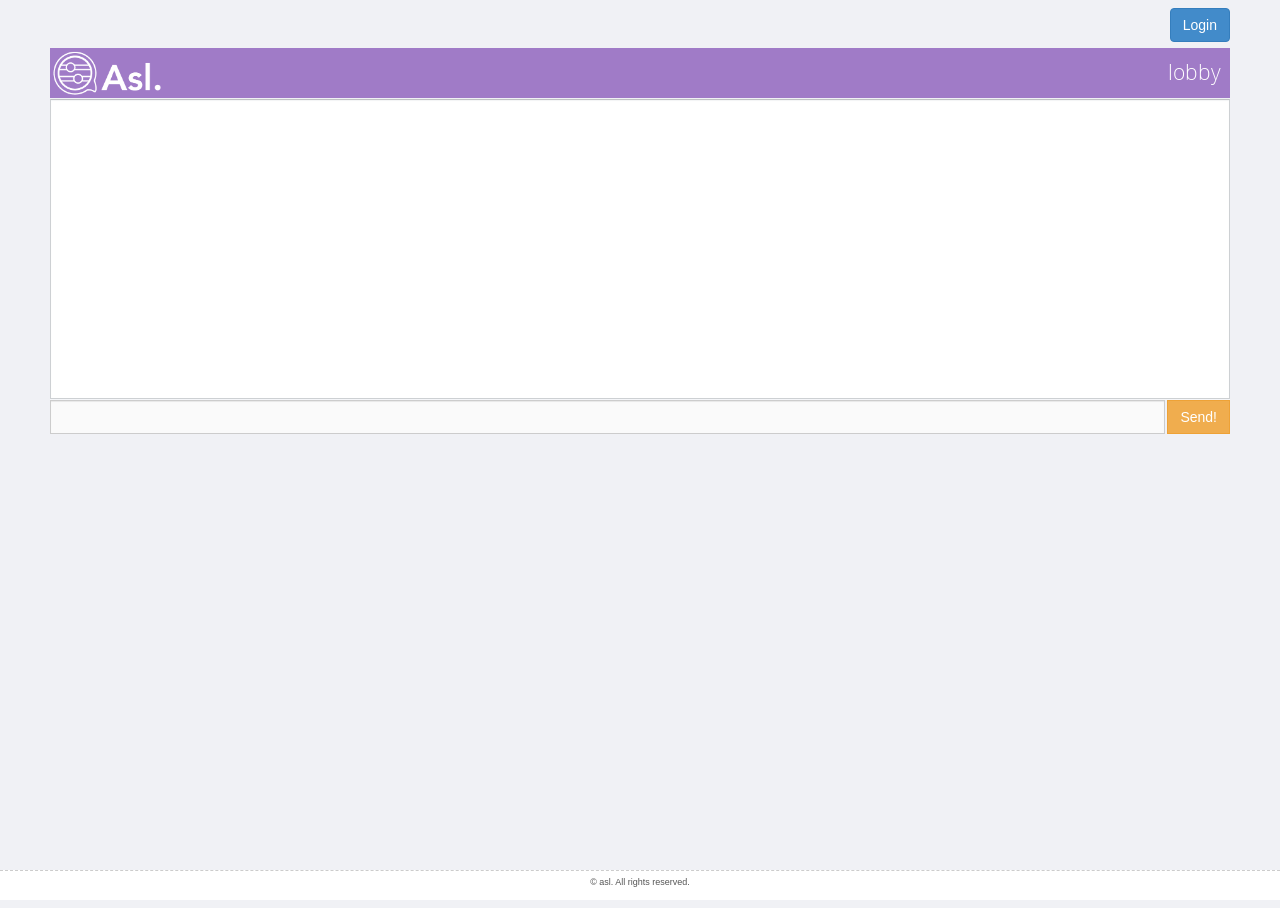
==== a/index.html @ 13a3da39 "work" ====
<!doctype html>
<html lang="en" ng-app="myApp">
<head>
    <meta charset="utf-8">
    <title>asl</title>
    <meta name="viewport" content="width=device-width, initial-scale=1.0">

    <link rel="stylesheet" href="css/bootstrap.min.css"/>
    <link rel="stylesheet" href="css/angular-ui.css" />
    <link rel="stylesheet" href="css/page.css"/>
    <link rel="stylesheet" href="css/app.css"/>
    <link rel='stylesheet' href='css/auth-buttons.css'/>
    <link rel="stylesheet" href="css/zocial.css"/>
    <link rel="stylesheet" href="css/fonts.css"/>
    <link rel="stylesheet" href="css/buttons.css"/>
    <link rel="stylesheet" href="css/morebuttons.css"/>
    <link rel="stylesheet" href="css/ng-grid.min.css"/>
    <link rel="stylesheet" href="css/angular-slider.min.css"/>
    <link rel="stylesheet" href="css/rdio-utils.css"/>

</script><!-- end Mixpanel -->
</head>

<body style='background:#f0f1f5'>

<div id="" ng-view style='margin-top:8px'></div>

</div>

  <div class="main_wrapper" style='border-top:1px dashed #ccc; position:fixed; background:#fff; bottom:-10px; width:100%; height:30px'>
    <div class="header_content" style='width:100%; text-align:center'>
    <p style='margin-top:-5px; font-size:9px; color:#555'>&copy asl. All rights reserved.</p>
    </div>
  </div>


    <!-- Le javascript
    ================================================== -->
    <!-- Placed at the end of the document so the pages load faster -->

    <script src="js/jquery-1.7.min.js"></script>
    <script type="text/javascript" src="js/rdio-utils.js"></script>
    <script src="//www.rdio.com/api/api.js?helper=localhost:8082/a/helper.html&client_id=zkprP_kr6oIP6HLnpxbYKA"></script>
    <script src="js/angular.min.js"></script>
    <script src="js/angular-slider.min.js"></script>
    <script type="text/javascript" src="/_ah/channel/jsapi"></script>

    <script src="js/jquery-ui-1.10.3.custom.min.js"></script>
    <script src="js/ui-bootstrap-0.3.0.min.js"></script>
    <script src="js/ui-bootstrap-tpls-0.3.0.min.js"></script>
    <script src="js/ui-utils.js"></script>
    <script src="js/ng-grid-2.0.6.min.js"></script>
    <script src='js/keypress.js'></script>

    <script src="js/bootstrap-scrollspy.js"></script>
    <script src="js/geo-min.js"></script>
    <script src="js/app.js"></script>
    <script src="js/services.js"></script>
    <script src="js/controllers.js"></script>
    <script src="js/filters.js"></script>
    <script src="js/directives.js"></script>


<script>
  (function(i,s,o,g,r,a,m){i['GoogleAnalyticsObject']=r;i[r]=i[r]||function(){
  (i[r].q=i[r].q||[]).push(arguments)},i[r].l=1*new Date();a=s.createElement(o),
  m=s.getElementsByTagName(o)[0];a.async=1;a.src=g;m.parentNode.insertBefore(a,m)
  })(window,document,'script','//www.google-analytics.com/analytics.js','ga');

  ga('create', 'UA-42464321-1', 'nearwoo.com');

</script>




</body>
</html>
---- a/css/angular-ui.css ----
/**
 * import components to builds angular-ui.css
 */

/* ui-reset */

.ui-resetwrap {
  position: relative;
  display: inline-block;
}

.ui-reset {
  position: absolute;
  top: 0;
  right: 0;
  z-index: 2;
  display: none;
  height: 100%;
  cursor: pointer;
}

.ui-resetwrap:hover .ui-reset {
  display: block;
}

/* ui-currency */

.ui-currency-pos {
  color: green;
}

.ui-currency-neg {
  color: red;
}

.ui-currency-zero {
  color: blue;
}

/* highlight */

.ui-match {
  background: yellow;
}
---- a/css/page.css ----
/*body, html {
  height: 100%;
  background: #222; 
}*/

@font-face{
font-family:"LtFont";
src:url("http://nearwoo.appspot.com/c/Fonts/OpenSans-Light.ttf") format("truetype");}

.light-font {
  font-family: 'LtFont';
  font-weight: normal;
}

@font-face{
font-family:"OpenBold";
src:url("http://nearwoo.appspot.com/c/Fonts/OpenSans-Bold.ttf") format("truetype");}

.open-bold {
  font-family: 'OpenBold';
}

@font-face{
font-family:"OpenSans";
src:url("http://nearwoo.appspot.com/c/Fonts/OpenSans-Regular.ttf") format("truetype");}



.blue_font{
  color: blue;
}


.open {
  font-family: 'OpenSans';
  font-weight: normal;
}

.start {

  opacity:0;
  height:100%;
  width:100%;
}


.gray_bg{background:gray;}


.mobile_container{
    width:320px;
    min-height:100%;
    margin:auto;
    /*padding-bottom: 60px;*/
    background:white;

}

.mobile_header{
  width:100%;
  height:50px;
  background:white;
  border-bottom: 1px solid #222;
  overflow: hidden;
}

.logo_header{
  width:51px;
  height:50px;
  background: yellow;
  float:left;
}


.name_header{
  height:35px;
  background:white;
  float:left;
  padding: 15px 0 0 10px;
  font-family:"OpenBold";
}

.business_info{
  width:100%;
  height:150px;
  background:orange;
  overflow: hidden;
}

.img_cover {
  background-color: rgba(0, 0, 0, 0.22);
  background: rgba(0, 0, 0, 0.22);
  position:absolute;
}

.banner-text{
  width:310px;
  position:absolute;
  padding:6px 0 10px 10px;
  color:white;
  font-family:"OpenSans";
  font-size: 12px;
  text-shadow: 1px 1px #000;
}

.business_hours{
  width:310px;
  position:absolute;
  top: 50px;
  padding:96px 0 10px 10px;
  color:white;
  font-family:"OpenSans";
  font-size: 12px;
  text-shadow: 1px 1px #000;
}

.business_hours p{
  line-height: 5px;
}

.business_deal{
  width:100%;
  height:40px;
  padding-top:20px;
  text-align: center;
  color: white;
  font-family: 'LtFont';
  background: #666;
  -webkit-box-shadow: inset 0px 11px 80px 11px rgba(0, 0, 0, 1);
  box-shadow: inset 0px 11px 80px 11px rgba(0, 0, 0, 1);
}

.line2{
  padding:10px;
  text-align: center;
  color: white;
  font-family: 'LtFont';
  font-size:13px;
  color: #666;
  background: #efefef;
}

.business_deal img{
  margin-top:-3px;
  margin-right: 4px;
}


.business_action{
  width:300px;
  margin: auto;
  background: white;
  text-align: center;
  padding-bottom: 10px;
}

.business_action img{
  width:300px;
  height:40px;
  margin-top:10px;
}

.top-review {
  border-top-right-radius:10px;
  border-top-left-radius:10px;
}

.bottom-review {
  border-bottom-right-radius:10px;
  border-bottom-left-radius:10px;}

.business_review_one {
  margin-top:-1px;
  border: 1px solid #999;
  padding:5px;
  font-size:12px;
  text-align: left;

}

.business_review_two{
  width:300px;

  border-bottom:1px solid #999;
  border-left:1px solid #999;
  border-right:1px solid #999;
  border-bottom-right-radius:10px;
  border-bottom-left-radius:10px;
  text-align:left;
  background: #e4e4e4;
}

.review_div{
  float:left;
  width:250px;
  padding:12px 0 3px 0;
  margin-left:10px;
  background: #e4e4e4;
  line-height:19px;
  overflow: hidden;
  text-overflow:ellipsis;
}

.review_div img{
  width:54px;
  height:10px;
  margin-top:-2px;
  margin-right: 5px;
}

.review_div p{
  font-size: 9px;
  line-height: 13px;
}

.review_btn{
  float:left;
  width:30px;
  height:50px;
  background: #e4e4e4;

}

.review_btn img{
  margin-top:20px;
  margin-left:10px;
  width:11px;
  height:12px;
}


.callnow_footer{
/*   position:fixed;
   bottom:0;*/
   width:320px;
   height:61px;   /* Height of the footer */
   background:orange;
   text-align: center;
   border-top: 1px solid #000;
}
---- a/css/app.css ----
html,body
{
  height: 100%;
  padding: 0px;
  margin: 0px;
}

.ui-scrollfix {
  position:fixed;
  top:0px;
  left:50%;
  margin-left: 91px !important;
}

.content-header{
  cursor: pointer;
}

.reg-page {
  float: right;
  width:332px;
  min-height:650px;
  padding:35px;
  background:#e1e4ea;
  overflow: hidden;
  text-shadow: none;
}

.reg-page-inner {
  float: right;
  border: 1px solid #ccd0d3;
  background:#ffffff;
  width:331px;
  min-height:648px;
}

.half-width {
  width:360px;
  margin-left:-1px;
  margin-top:0px;
  padding-left:10px;
  padding-right:10px;
}

<style>
#circleG{
width:43.166666666666664px;
}

.circleG{
background-color:#1b90cf;
float:left;
height:9px;
margin-left:5px;
width:9px;
-moz-animation-name:bounce_circleG;
-moz-animation-duration:1.5s;
-moz-animation-iteration-count:infinite;
-moz-animation-direction:linear;
-moz-border-radius:6px;
-webkit-animation-name:bounce_circleG;
-webkit-animation-duration:1.5s;
-webkit-animation-iteration-count:infinite;
-webkit-animation-direction:linear;
-webkit-border-radius:6px;
-ms-animation-name:bounce_circleG;
-ms-animation-duration:1.5s;
-ms-animation-iteration-count:infinite;
-ms-animation-direction:linear;
-ms-border-radius:6px;
-o-animation-name:bounce_circleG;
-o-animation-duration:1.5s;
-o-animation-iteration-count:infinite;
-o-animation-direction:linear;
-o-border-radius:6px;
animation-name:bounce_circleG;
animation-duration:1.5s;
animation-iteration-count:infinite;
animation-direction:linear;
border-radius:6px;
}

#circleG_1{
-moz-animation-delay:0.3s;
-webkit-animation-delay:0.3s;
-ms-animation-delay:0.3s;
-o-animation-delay:0.3s;
animation-delay:0.3s;
}

#circleG_2{
-moz-animation-delay:0.7s;
-webkit-animation-delay:0.7s;
-ms-animation-delay:0.7s;
-o-animation-delay:0.7s;
animation-delay:0.7s;
}

#circleG_3{
-moz-animation-delay:0.9s;
-webkit-animation-delay:0.9s;
-ms-animation-delay:0.9s;
-o-animation-delay:0.9s;
animation-delay:0.9s;
}

@-moz-keyframes bounce_circleG{
  0%{
  }

  50%{
    background-color:#81d7f8
  }
  100%
  {
  }
}

@-webkit-keyframes bounce_circleG{
  0%{
  }

  50%{
  background-color:#81d7f8}

  100%{
  }
}

@-ms-keyframes bounce_circleG{
  0%{
  }

  50%{
  background-color:#81d7f8}

  100%{
  }
}

@-o-keyframes bounce_circleG{
  0%{
  }

  50%{
  background-color:#81d7f8}

  100%{
  }
}

@keyframes bounce_circleG{
  0%{
  }

  50%{
  background-color:#81d7f8}

  100%{
  }
}



.naked-blue-square {
  border:1px solid #ccd0d3; 

  background: #e1f4ff;
}

.blue-square {
  border:1px solid #ccd0d3; 
  text-align: center;
  padding: 12px;
  background: #e1f4ff;
}

.semi-white {
  background: rgba(255, 255, 255, 0.95);
}

.sel-bg {
  background-image:url('../img/selected.png');
  color:#000;
}

.hover-bg:hover {
  background-image:url('../img/selected.png');
  text-shadow: none;  
  color:#000;
}

.big-sel-bg {
  background-image:url('../img/big_sel.png');
  color:#000;
}

.whitey {
    color:#fff;
  text-shadow: 1px 1px 0 black;  
}

.reg-bg {
  background-image:url('../img/unselected.png');
  color:#fff;
  text-shadow: 1px 1px 0 black;	 
}

.noshadow {
  text-shadow: none;  
}

.img-unselected {
    background-color: #ffffff;
    border: 1px solid #cccccc;
    padding: 5px;
}

.img-selected {
    background-color: #50beff;
    border: 1px solid #46a5df;
    padding: 5px;
}

#main_nav{
	float:left;
	width:180px;
	margin-right:18px;
	height:353px;
}

#main_nav .title {
  height: 80px;
  background-color: #0084cc;
  border-bottom: 2px solid #0077b7;
  overflow: auto;
  -webkit-border-top-left-radius: 3px;
  -webkit-border-top-right-radius: 3px;
     -moz-border-top-left-radius: 3px;
     -moz-border-top-right-radius: 3px;
          border-top-left-radius: 3px;
          border-top-right-radius: 3px;
}

#main_nav .icon {
  height: 40px;
  width: 40px;
  background-color: white;
  margin: 17px 2px 0 6px;
  border: 2px solid #0077b7;
  display: inline-block;
  vertical-align: top;
  text-align: center;
  -webkit-border-radius: 30px;
     -moz-border-radius: 30px;
          border-radius: 30px;
}

#main_nav .icon img {
  width: 18px;
  margin-top: 10px;
}

#main_nav .advertise {
  display: inline-block;
  width: 90px;
  margin-top: 20px;
  text-transform: uppercase;
}

#main_nav .advertise .top {
  color: white;
  font-size: 1.1em;
}

#main_nav .advertise .bottom {
  color: hsl(0, 0%, 80%);
  font-size: .8em;
}

#main_nav .menu-item {
  padding: 10px;
  border-bottom: thin solid #d1d5d9;
}

#main_nav .menu-item.active {
  background-color: #e9edf2;
  font-weight:bold;
}

.square-box {
  -webkit-border-radius: 0px;
     -moz-border-radius: 0px;
          border-radius: 0px;
}

.round-box {
  -webkit-border-radius: 5px;
     -moz-border-radius: 5px;
          border-radius: 5px;


}

#main_nav .menu-item a {
  color: #666;
  font-size: .9em;
}

#main_nav .menu-item:last-child {
  height: 10px;
  border-bottom: none;
  -webkit-border-bottom-left-radius: 3px;
  -webkit-border-bottom-right-radius: 3px;
     -moz-border-bottom-left-radius: 3px;
     -moz-border-bottom-right-radius: 3px;
          border-bottom-left-radius: 3px;
          border-bottom-right-radius: 3px;
}

#main_nav .menu-item img {
  float: right;
  width: 20px;
}


.map2 {
	width:220px;
	height:200px;
}

.gridStyle {
    border: 1px solid rgb(212,212,212);
    width: 400px; 
    height: 300px
}

a:hover{
	text-decoration: none;
}

.clear_div{
	clear:both;
}

.center_img{
	text-align: center;
}


#main_map{
	width:790px; 
	height:414px;
}

#main_frame{
	width:990px;
	margin: 0px auto;
	padding-bottom:80px;
}

#main_header{
	width:100%;
}

.header_wrapper{
	width:100%;
	height:70px;
	overflow: hidden;

}

.header_logo{
	width:700px; height:100px; padding:20px 0 0 0; float:left; 

}

.header_login{
	width:270px; height:60px; padding:10px 20px 0 0; float:left;
}

div.menu {
    background:#fff;
}

.half-black {
  background: none repeat scroll 0 0 rgba(0, 0, 0, 0.17) !important;
}

.reg-box {
    -moz-border-bottom-colors: none;
    -moz-border-left-colors: none;
    -moz-border-right-colors: none;
    -moz-border-top-colors: none;
    background: none repeat scroll 0 0 rgba(49, 77, 94, 0.05);
    border-color: #BFC1C4 #CDD0D3 #CDD0D3;
    border-image: none;
    border-radius: 0px 0px 0px 0px;
    border-right: 1px solid #CDD0D3;
    border-style: solid;
    border-width: 1px;
    box-shadow: 0 1px 1px rgba(49, 77, 94, 0.06) inset, 0 1px 0 rgba(255, 255, 255, 0.33);
    text-shadow: 0 1px 0 white;	
}

div.box {
    border-radius: 4px 4px 4px 4px;
    box-shadow: 0 0 2px rgba(0, 0, 0, 0.2), 0 3px 5px rgba(0, 0, 0, 0.15);
    opacity: 1;
    position: relative;
}

.content {
	background:#fff;
}

.bgsel {
	background:#eff2ff;
}

div.home-box {
    -moz-border-bottom-colors: none;
    -moz-border-left-colors: none;
    -moz-border-right-colors: none;
    -moz-border-top-colors: none;
    background: none repeat scroll 0 0 rgba(49, 77, 94, 0.05);
    border-color: #BFC1C4 #CDD0D3 #CDD0D3;
    border-image: none;
    border-radius: 4px 4px 4px 4px;
    border-right: 1px solid #CDD0D3;
    border-style: solid;
    border-width: 1px;
    box-shadow: 0 1px 1px rgba(49, 77, 94, 0.06) inset, 0 1px 0 rgba(255, 255, 255, 0.33);
    text-align: center;
    width: 940px;
    text-shadow: 0 1px 0 white;
}

.cool-text {
	text-shadow: 0 1px 0 white;
}

.header-box {

	color:#fff;
	background-image:url("../img/feature_background.png");
	border-radius: 4px 4px 0px 0px;

}

.header_logo{
	width:700px; height:100px; padding:20px 0 0 0; float:left; 
}

.header_login{
	width:270px; height:60px; padding:10px 20px 0 0; float:left;
}

.sha {
	text-shadow: 0 1px 2px rgba(0, 0, 0, 0.3);
}

#main_content{
	float:left;
	width:790px;
	
}

#main_footer{
	width:100%;
	height:400px;

}


.main_wrapper{
	width:100%;
	height:auto;
	margin:10px 0 10px 0;
	overflow: hidden;
}


.header_content{
	width:520px;
	margin:auto;
	
	padding:10px 0 10px 0;
}

.page_wrapper{
	width:100%;
	height:40px;
}

.arrow-down {
	width: 0; 
	height: 0; 
	border-left: 10px solid transparent;
	border-right: 10px solid transparent;
	border-top: 10px solid #fff;

  -webkit-box-shadow: inset 0 1px 0 rgba(255,255,255,2), 0 1px 5px rgba(0,0,0,1), 0 1px 3px rgba(0,68,204,2);
     -moz-box-shadow: inset 0 1px 0 rgba(255,255,255,2), 0 1px 5px rgba(0,0,0,1), 0 1px 3px rgba(0,68,204,2);
          box-shadow: inset 0 1px 0 rgba(255,255,255,2), 0 1px 5px rgba(0,0,0,1), 0 1px 3px rgba(0,68,204,2);
}


.center-big {
	font-family: "LtFont", tahoma,sans-serif;
	margin-top:33px;
	margin-bottom:32px;
	font-size:23px;
	line-height:33px;
	text-align:center;
}

.small-font {
	font-size:13px;
}

.page_name{
	width:575px; float:left; 
}

.content_name{
	width:100%; float:left;
	text-align: right; 
}

.page_offer{
	width:270px;
	height: 30px;
	margin-top:-8px;
	padding:10px 15px 0 0;
	float:left;
	font-family: "LtFont", tahoma,sans-serif;
}



/*start small content*/

.small_content{
	float:left;
	width:232px;
	margin:0 5px 0 5px;
	padding:10px;
	font-family: "LtFont", tahoma,sans-serif;
}

.small_content h5{
	font-weight: bold;
}

/*end small content*/

/*start med content*/

.med_content{
	float:left;
	width:365px;
	margin:0 5px 0 5px;
	padding:10px;
	font-family: "LtFont", tahoma,sans-serif;
}

.med_content h5{
	font-weight: bold;
}

/*end med content*/


/*start lg content*/

.large_content{
	float:left;
	width:518px;
	margin:0 5px 0 5px;
	font-family: "LtFont", tahoma,sans-serif;
}

.popnew {

  padding:0px;
  position:absolute; 
  z-index:60000; 
  padding:17px;
  padding-top:13px;

}

.popcontent {

  background: #fff;
  padding:17px;
  padding-top:13px;

  -webkit-border-radius: 3px;
     -moz-border-radius: 3px;
          border-radius: 3px;
  -webkit-box-shadow: inset 0 1px 0 rgba(255,255,255,.3), 0 1px 5px rgba(0,0,0,.3), 0 1px 3px rgba(0,68,204,.3);
     -moz-box-shadow: inset 0 1px 0 rgba(255,255,255,.3), 0 1px 5px rgba(0,0,0,.3), 0 1px 3px rgba(0,68,204,.3);
          box-shadow: inset 0 1px 0 rgba(255,255,255,.3), 0 1px 5px rgba(0,0,0,.3), 0 1px 3px rgba(0,68,204,.3);

}



.popstyle {

/*	background-color: #ffffff;*/
	width:160px;
	height:77px;
	position:absolute; 
	z-index:60000; 
	display:none;
	background: #fff;
	padding:17px;
	padding-top:13px;

  -webkit-border-radius: 0px;
     -moz-border-radius: 0px;
          border-radius: 0px;

}

.popover {

/*	background-color: #ffffff;*/
	width:200px;
	height:77px;
	padding:0px;
	position:absolute; 
	z-index:60000; 
	background: #fff;
	padding:17px;
	padding-top:13px;

  -webkit-border-radius: 6px;
     -moz-border-radius: 6px;
          border-radius: 6px;
  -webkit-box-shadow: inset 0 1px 0 rgba(255,255,255,2), 0 1px 5px rgba(0,0,0,1), 0 1px 3px rgba(0,68,204,2);
     -moz-box-shadow: inset 0 1px 0 rgba(255,255,255,2), 0 1px 5px rgba(0,0,0,1), 0 1px 3px rgba(0,68,204,2);
          box-shadow: inset 0 1px 0 rgba(255,255,255,2), 0 1px 5px rgba(0,0,0,1), 0 1px 3px rgba(0,68,204,2);


}


.large_content h5{
	font-weight: bold;
}

/*end lg content*/

/*start xlg content*/

.xlg_content{
	width:100%;
	font-family: "LtFont", tahoma,sans-serif;
}

.xlg_content h5{
	font-weight: bold;
}

/*end lg content*/


.signin_buttons{
	margin-top: 40px;
	list-style: none;
}

.signin_buttons li{
	margin-bottom: 10px;
}

.signin_buttons button{
	width:220px;
}


/* class: .btn-hint-of-monet-5,  color theme: Hint of Monet */
.btn-hint-of-monet-5 { text-shadow: 0px -1px 0px #452c88; color: #ffffff; background-color: #634AA6; background-image: -moz-linear-gradient(top, #8168c4, #452c88); background-image: -ms-linear-gradient(top, #8168c4, #452c88); background-image: -webkit-gradient(linear, 0 0, 0 100%, from(#8168c4), to(#452c88)); background-image: -webkit-linear-gradient(top, #8168c4, #452c88); background-image: -o-linear-gradient(top, #8168c4, #452c88); background-image: linear-gradient(top, #8168c4, #452c88); filter: progid:DXImageTransform.Microsoft.gradient(startColorstr='#8168c4', endColorstr='#452c88', GradientType=0); border-color: #634AA6 #452c88 #452c88 #634AA6; border-color: rgba(0, 0, 0, 0.25) rgba(0, 0, 0, 0.35) rgba(0, 0, 0, 0.35) rgba(0, 0, 0, 0.25); }
.btn-hint-of-monet-5:hover, .btn-hint-of-monet-5:active, .btn-hint-of-monet-5.active, .btn-hint-of-monet-5.disabled, .btn-hint-of-monet-5[disabled] { background-color: #452c88; }
.btn-hint-of-monet-5:hover { color: #ffffff; text-shadow: 0px -1px 0px #270e6a; }
.btn-hint-of-monet-5:focus { color: #c7aeff; -webkit-box-shadow: inset 0 2px 4px rgba(0, 0, 0, 0.15), 0 1px 2px rgba(0, 0, 0, 0.05); -moz-box-shadow: inset 0 2px 4px rgba(0, 0, 0, 0.15), 0 1px 2px rgba(0, 0, 0, 0.05); box-shadow: inset 0 2px 4px rgba(0, 0, 0, 0.15), 0 1px 2px rgba(0, 0, 0, 0.05); border-color: #634AA6 #452c88 #452c88 #634AA6; border-color: rgba(0, 0, 0, 0.25) rgba(0, 0, 0, 0.35) rgba(0, 0, 0, 0.35) rgba(0, 0, 0, 0.25); }
.btn-hint-of-monet-5.active, .btn-hint-of-monet-5:active { background-image: none; -webkit-box-shadow: inset 0 2px 4px rgba(0, 0, 0, 0.15), 0 1px 2px rgba(0, 0, 0, 0.05); -moz-box-shadow: inset 0 2px 4px rgba(0, 0, 0, 0.15), 0 1px 2px rgba(0, 0, 0, 0.05); box-shadow: inset 0 2px 4px rgba(0, 0, 0, 0.15), 0 1px 2px rgba(0, 0, 0, 0.05); color: #c7aeff; }
/* end .btn-hint-of-monet-5 */

/* class: .btn-ultraviolet-rays-3,  color theme: ultraviolet rays */
.btn-ultraviolet-rays-3 { text-shadow: 0px -1px 0px #48409a; color: #ffffff; background-color: #665EB8; background-image: -moz-linear-gradient(top, #847cd6, #48409a); background-image: -ms-linear-gradient(top, #847cd6, #48409a); background-image: -webkit-gradient(linear, 0 0, 0 100%, from(#847cd6), to(#48409a)); background-image: -webkit-linear-gradient(top, #847cd6, #48409a); background-image: -o-linear-gradient(top, #847cd6, #48409a); background-image: linear-gradient(top, #847cd6, #48409a); filter: progid:DXImageTransform.Microsoft.gradient(startColorstr='#847cd6', endColorstr='#48409a', GradientType=0); border-color: #665EB8 #48409a #48409a #665EB8; border-color: rgba(0, 0, 0, 0.25) rgba(0, 0, 0, 0.35) rgba(0, 0, 0, 0.35) rgba(0, 0, 0, 0.25); }
.btn-ultraviolet-rays-3:hover, .btn-ultraviolet-rays-3:active, .btn-ultraviolet-rays-3.active, .btn-ultraviolet-rays-3.disabled, .btn-ultraviolet-rays-3[disabled] { background-color: #48409a; }
.btn-ultraviolet-rays-3:hover { color: #ffffff; text-shadow: 0px -1px 0px #2a227c; }
.btn-ultraviolet-rays-3:focus { color: #cac2ff; -webkit-box-shadow: inset 0 2px 4px rgba(0, 0, 0, 0.15), 0 1px 2px rgba(0, 0, 0, 0.05); -moz-box-shadow: inset 0 2px 4px rgba(0, 0, 0, 0.15), 0 1px 2px rgba(0, 0, 0, 0.05); box-shadow: inset 0 2px 4px rgba(0, 0, 0, 0.15), 0 1px 2px rgba(0, 0, 0, 0.05); border-color: #665EB8 #48409a #48409a #665EB8; border-color: rgba(0, 0, 0, 0.25) rgba(0, 0, 0, 0.35) rgba(0, 0, 0, 0.35) rgba(0, 0, 0, 0.25); }
.btn-ultraviolet-rays-3.active, .btn-ultraviolet-rays-3:active { background-image: none; -webkit-box-shadow: inset 0 2px 4px rgba(0, 0, 0, 0.15), 0 1px 2px rgba(0, 0, 0, 0.05); -moz-box-shadow: inset 0 2px 4px rgba(0, 0, 0, 0.15), 0 1px 2px rgba(0, 0, 0, 0.05); box-shadow: inset 0 2px 4px rgba(0, 0, 0, 0.15), 0 1px 2px rgba(0, 0, 0, 0.05); color: #cac2ff; }
/* end .btn-ultraviolet-rays-3 */
---- a/css/auth-buttons.css ----
/**
 * Button Object
 */

/**
 * 1. Corrects inability to style clickable 'input' types in iOS
 * 2. Remove excess padding in IE6/7
 * 3. IE6/7 inline-block hack for native block-level elements
 */

.btn-auth,
.btn-auth:visited {
    position: relative;
    display: inline-block;
    height: 22px;
    padding: 0 1em;
    border: 1px solid #999;
    border-radius: 2px;
    margin: 0;
    text-align: center;
    text-decoration: none;
    font-size: 14px;
    line-height: 22px;
    white-space: nowrap;
    cursor: pointer;
    color: #222;
    background: #fff;
    -webkit-box-sizing: content-box;
    -moz-box-sizing: content-box;
    box-sizing: content-box;
    -webkit-user-select: none;
    -moz-user-select: none;
    -ms-user-select: none;
    user-select: none;
    /* iOS */
    -webkit-appearance: none; /* 1 */
    /* IE6/7 hacks */
    *overflow: visible;  /* 2 */
    *display: inline; /* 3 */
    *zoom: 1; /* 3 */
}

.btn-auth:hover,
.btn-auth:focus,
.btn-auth:active {
    color: #222;
    text-decoration: none;
}

.btn-auth:before {
    content: "";
    float: left;
    width: 22px;
    height: 22px;
    background: url(auth-icons.png) no-repeat 99px 99px;
}

/**
 * 36px
 */

.btn-auth.large {
    height: 36px;
    line-height: 36px;
    font-size: 20px;
}

.btn-auth.large:before {
    width: 36px;
    height: 36px;
}

/*
 * Remove excess padding and border in FF3+
 */

.btn-auth::-moz-focus-inner {
    border: 0;
    padding: 0;
}


/* Facebook (extends .btn-auth)
   ========================================================================== */

.btn-facebook,
.btn-facebook:visited {
    border-color: #29447e;
    border-bottom-color: #1a356e;
    color: #fff;
    background-color: #5872a7;
    background-image: -webkit-gradient(linear, 0 0, 0 100%, from(#637bad), to(#5872a7));
    background-image: -webkit-linear-gradient(#637bad, #5872a7);
    background-image: -moz-linear-gradient(#637bad, #5872a7);
    background-image: -ms-linear-gradient(#637bad, #5872a7);
    background-image: -o-linear-gradient(#637bad, #5872a7);
    background-image: linear-gradient(#637bad, #5872a7);
    -webkit-box-shadow: inset 0 1px 0 #879ac0;
    box-shadow: inset 0 1px 0 #879ac0;
}

.btn-facebook:hover,
.btn-facebook:focus {
    color: #fff;
    background-color: #3b5998;
}

.btn-facebook:active {
    color: #fff;
    background: #4f6aa3;
    -webkit-box-shadow: inset 0 1px 0 #45619d;
    box-shadow: inset 0 1px 0 #45619d;
}

/*
 * Icon
 */

.btn-facebook:before {
    border-right: 1px solid #465f94;
    margin: 0 1em 0 -1em;
    background-position: 0 0;
}

.btn-facebook.large:before {
    background-position: 0 -22px;
}


/* GitHub
   ========================================================================== */

.btn-github,
.btn-github:visited {
    border-color: #d4d4d4;
    background: #ececec;
    background-image: -webkit-gradient(linear, 0 0, 0 100%, from(#f4f4f4), to(#ececec));
    background-image: -webkit-linear-gradient(#f4f4f4, #ececec);
    background-image: -moz-linear-gradient(#f4f4f4, #ececec);
    background-image: -ms-linear-gradient(#f4f4f4, #ececec);
    background-image: -o-linear-gradient(#f4f4f4, #ececec);
    background-image: linear-gradient(#f4f4f4, #ececec);
}

.btn-github:hover,
.btn-github:focus {
    border-color: #518cc6;
    border-bottom-color: #2a65a0;
    color: #fff;
    background-color: #599bdc;
    background-image: -webkit-gradient(linear, 0 0, 0 100%, from(#599bdc), to(#3072b3));
    background-image: -webkit-linear-gradient(#599bdc, #3072b3);
    background-image: -moz-linear-gradient(#599bdc, #3072b3);
    background-image: -ms-linear-gradient(#599bdc, #3072b3);
    background-image: -o-linear-gradient(#599bdc, #3072b3);
    background-image: linear-gradient(#599bdc, #3072b3);
}

.btn-github:active {
    border-color: #2A65A0;
    border-bottom-color: #518CC6;
    color: #fff;
    background: #3072B3;
    background: -webkit-gradient(linear, 0 0, 0 100%, from(#3072b3), to(#599bdc));
    background: -webkit-linear-gradient(#3072b3, #599bdc);
    background: -moz-linear-gradient(#3072b3, #599bdc);
    background: -ms-linear-gradient(#3072b3, #599bdc);
    background: -o-linear-gradient(#3072b3, #599bdc);
    background: linear-gradient(#3072b3, #599bdc);
}

/*
 * Icon
 */

.btn-github:before {
    margin: 0 0.6em 0 -0.6em;
    background-position: -44px 0;
}

.btn-github:hover:before,
.btn-github:focus:before,
.btn-github:active:before {
    background-position: -66px 0;
}

.btn-github.large:before {
    background-position: -72px -22px;
}

.btn-github.large:hover:before,
.btn-github.large:focus:before,
.btn-github.large:active:before {
    background-position: -108px -22px;
}


/* Google
   ========================================================================== */

.btn-google,
.btn-google:visited {
    border-color: #3079ed;
    color: #fff;
    background: #4787ed;
    background-image: -webkit-gradient(linear, 0 0, 0 100%, from(#4d90fe), to(#4787ed));
    background-image: -webkit-linear-gradient(#4d90fe, #4787ed);
    background-image: -moz-linear-gradient(#4d90fe, #4787ed);
    background-image: -ms-linear-gradient(#4d90fe, #4787ed);
    background-image: -o-linear-gradient(#4d90fe, #4787ed);
    background-image: linear-gradient(#4d90fe, #4787ed);
}

.btn-google:hover,
.btn-google:focus,
.btn-google:active {
    color: #fff;
    background-color: #357ae8;
    background-image: -webkit-gradient(linear, 0 0, 0 100%, from(#4d90fe), to(#357ae8));
    background-image: -webkit-linear-gradient(#4d90fe, #357ae8);
    background-image: -moz-linear-gradient(#4d90fe, #357ae8);
    background-image: -ms-linear-gradient(#4d90fe, #357ae8);
    background-image: -o-linear-gradient(#4d90fe, #357ae8);
    background-image: linear-gradient(#4d90fe, #357ae8);
}

.btn-google:active {
    -webkit-box-shadow: inset 0 1px 2px rgba(0, 0, 0, 0.3);
    box-shadow: inset 0 1px 2px rgba(0, 0, 0, 0.3);
}

/*
 * Icon
 */

.btn-google:before {
    margin: 0 1em 0 -1em;
    background-position: -88px 0;
    background-color: #e6e6e6;
}

.btn-google.large:before {
    background-position: -144px -22px;
}


/* Open ID
   ========================================================================== */

.btn-openid:hover,
.btn-openid:focus {
    border-color: #777;
    background: #fcfcfc;
}

.btn-openid:active {
    background: #f5f5f5;
}

/*
 * Icon
 */

.btn-openid:before {
    margin: 0 0.6em 0 -0.6em;
    background-position: -154px 0;
}

.btn-openid.large:before {
    background-position: -252px -22px;
}


/* Twitter
   ========================================================================== */

.btn-twitter,
.btn-twitter:visited {
    border-color: #a6cde6;
    color: #327695;
    background: #cfe4f0;
    /* css3 */
    background-image: -webkit-gradient(linear, 0 0, 0 100%, from(#f1f5f7), to(rgba(255, 255, 255, 0)));
    background-image: -webkit-linear-gradient(#f1f5f7, rgba(255, 255, 255, 0));
    background-image: -moz-linear-gradient(#f1f5f7, rgba(255, 255, 255, 0));
    background-image: -ms-linear-gradient(#f1f5f7, rgba(255, 255, 255, 0));
    background-image: -o-linear-gradient(#f1f5f7, rgba(255, 255, 255, 0));
    background-image: linear-gradient(#f1f5f7, rgba(255, 255, 255, 0));
    -webkit-box-shadow: inset 0 1px 0 #fff;
    box-shadow: inset 0 1px 0 #fff;
}

.btn-twitter:hover,
.btn-twitter:focus,
.btn-twitter:active {
    color: #327695;
    border-color: #8dc2e4;
    background-color: #cadde9;
}

.btn-twitter:active {
    background: #cadde9;
    -webkit-box-shadow: inset 0 1px 0 #bbd6e7;
    box-shadow: inset 0 1px 0 #bbd6e7;
}

/*
 * Icon
 */

.btn-twitter:before {
    margin: 0 0.6em 0 -0.6em;
    background-position: -22px 0;
}

.btn-twitter.large:before {
    background-position: -36px -22px;
}


/* Windows Live ID
   ========================================================================== */

.btn-windows:hover,
.btn-windows:focus {
    border-color: #777;
    background: #fcfcfc;
}

.btn-windows:active {
    background: #f5f5f5;
}

/*
 * Icon
 */

.btn-windows:before {
    margin: 0 0.6em 0 -0.6em;
    background-position: -110px 0;
}

.btn-windows.large:before {
    background-position: -180px -22px;
}


/* Yahoo!
   ========================================================================== */

.btn-yahoo,
.btn-yahoo:visited {
    border-color: #ffb305;
    background: #ffc426;
    background-image: -webkit-gradient(linear, 0 0, 0 100%, from(rgba(255, 255, 255, 0.5)), to(rgba(255, 255, 255, 0)));
    background-image: -webkit-linear-gradient(rgba(255, 255, 255, 0.5), rgba(255, 255, 255, 0));
    background-image: -moz-linear-gradient(rgba(255, 255, 255, 0.5), rgba(255, 255, 255, 0));
    background-image: -ms-linear-gradient(rgba(255, 255, 255, 0.5), rgba(255, 255, 255, 0));
    background-image: -o-linear-gradient(rgba(255, 255, 255, 0.5), rgba(255, 255, 255, 0));
    background-image: linear-gradient(rgba(255, 255, 255, 0.5), rgba(255, 255, 255, 0));
}

.btn-yahoo:hover,
.btn-yahoo:focus {
    background-color: #fabf20;
}

.btn-yahoo:active {
    border-color: #f09700;
    background-image: none;
    -webkit-box-shadow: inset 0 1px 1px rgba(0, 0, 0, 0.3);
    box-shadow: inset 0 1px 1px rgba(0, 0, 0, 0.3);
}

/*
 * Icon
 */

.btn-yahoo:before {
    margin: 0 0.6em 0 -0.6em;
    background-position: -132px 0;
}

.btn-yahoo.large:before {
    background-position: -216px -22px;
}
---- a/css/fonts.css ----
/* Generated by Font Squirrel (http://www.fontsquirrel.com) on July 16, 2012 09:33:30 PM America/New_York */


.lightgreen{
  color:#366774;
}

.darkgreen{
  color:#0f3d48;
}

.green{
  color:green;
}

.black{
  color:black;
}


@font-face{
font-family:"LtFont";
src:url("../Fonts/OpenSans-Light.ttf") format("opentype");}

.light-font {
  font-family: 'LtFont';
  font-weight: normal;
}

@font-face{
font-family:"OpenBold";
src:url("../Fonts/OpenSans-Bold.ttf") format("opentype");}

.open-bold {
  font-family: 'OpenBold';
}

@font-face{
font-family:"OpenSans";
src:url("../Fonts/OpenSans-Regular.ttf") format("truetype");}

.open {
  font-family: 'OpenSans';
  font-weight: normal;
}






@import url("http://fast.fonts.com/t/1.css?apiType=css&projectid=3ab42bca-4b4d-4050-8e9a-5e0176e5a5b1");
@font-face{
font-family:"HelveticaNeueW01-Thin";
src:url("Fonts/56be84de-9d60-4089-8df0-0ea6ec786b84.eot?iefix") format("eot");}

@font-face{
font-family:"HelveticaNeueW01-Thin";
src:url("Fonts/56be84de-9d60-4089-8df0-0ea6ec786b84.eot?iefix");
src:url("Fonts/50d35bbc-dfd4-48f1-af16-cf058f69421d.woff") format("woff"),url("Fonts/278bef59-6be1-4800-b5ac-1f769ab47430.ttf") format("truetype"),url("Fonts/2e309b1b-08b8-477f-bc9e-7067cf0af0b3.svg#2e309b1b-08b8-477f-bc9e-7067cf0af0b3") format("svg");
}

@font-face {
    font-family: 'BebasRegular';
    src: url('BEBAS___-webfont.eot');
    src: url('BEBAS___-webfont.eot?#iefix') format('embedded-opentype'),
         url('BEBAS___-webfont.woff') format('woff'),
         url('BEBAS___-webfont.ttf') format('truetype'),
         url('BEBAS___-webfont.svg#BebasRegular') format('svg');
    font-weight: normal;
    font-style: normal;

}


@font-face {
    font-family: 'RomanFont';
    src: url('Fonts/HelveticaNeueLTStd-Roman.otf');
    font-weight: normal;
    font-style: normal;

}

@font-face {
    font-family: 'LeagueGothicRegular';
    src: url('Fonts/HelveticaNeueLTStd-BdCn.otf');
    font-weight: normal;
    font-style: normal;

}

@font-face {
    font-family: 'AllerBold';
    src: url('Fonts/Aller_Bd.ttf') format('truetype');
}
---- a/css/buttons.css ----
@charset "utf-8";
/* CSS Document */
/* class: .btn-windroos-1,  color theme: Windroos */
.btn-windroos-1 { text-shadow: 0px -1px 0px #e1aa00; color: #ffffff; background-color: #FFC800; background-image: -moz-linear-gradient(top, #ffe61e, #e1aa00); background-image: -ms-linear-gradient(top, #ffe61e, #e1aa00); background-image: -webkit-gradient(linear, 0 0, 0 100%, from(#ffe61e), to(#e1aa00)); background-image: -webkit-linear-gradient(top, #ffe61e, #e1aa00); background-image: -o-linear-gradient(top, #ffe61e, #e1aa00); background-image: linear-gradient(top, #ffe61e, #e1aa00); filter: progid:DXImageTransform.Microsoft.gradient(startColorstr='#ffe61e', endColorstr='#e1aa00', GradientType=0); border-color: #FFC800 #e1aa00 #e1aa00 #FFC800; border-color: rgba(0, 0, 0, 0.25) rgba(0, 0, 0, 0.35) rgba(0, 0, 0, 0.35) rgba(0, 0, 0, 0.25); }
.btn-windroos-1:hover, .btn-windroos-1:active, .btn-windroos-1.active, .btn-windroos-1.disabled, .btn-windroos-1[disabled] { background-color: #e1aa00; }
.btn-windroos-1:hover { color: #ffffc8; text-shadow: 0px -1px 0px #c38c00; }
.btn-windroos-1:focus { color: #ffff64; -webkit-box-shadow: inset 0 2px 4px rgba(0, 0, 0, 0.15), 0 1px 2px rgba(0, 0, 0, 0.05); -moz-box-shadow: inset 0 2px 4px rgba(0, 0, 0, 0.15), 0 1px 2px rgba(0, 0, 0, 0.05); box-shadow: inset 0 2px 4px rgba(0, 0, 0, 0.15), 0 1px 2px rgba(0, 0, 0, 0.05); border-color: #FFC800 #e1aa00 #e1aa00 #FFC800; border-color: rgba(0, 0, 0, 0.25) rgba(0, 0, 0, 0.35) rgba(0, 0, 0, 0.35) rgba(0, 0, 0, 0.25); }
.btn-windroos-1.active, .btn-windroos-1:active { background-image: none; -webkit-box-shadow: inset 0 2px 4px rgba(0, 0, 0, 0.15), 0 1px 2px rgba(0, 0, 0, 0.05); -moz-box-shadow: inset 0 2px 4px rgba(0, 0, 0, 0.15), 0 1px 2px rgba(0, 0, 0, 0.05); box-shadow: inset 0 2px 4px rgba(0, 0, 0, 0.15), 0 1px 2px rgba(0, 0, 0, 0.05); color: #ffff64; }
/* end .btn-windroos-1 */

/* class: .btn-windroos-2,  color theme: Windroos */
.btn-windroos-2 { text-shadow: 0px -1px 0px #dc5600; color: #ffffff; background-color: #FA7414; background-image: -moz-linear-gradient(top, #ff9232, #dc5600); background-image: -ms-linear-gradient(top, #ff9232, #dc5600); background-image: -webkit-gradient(linear, 0 0, 0 100%, from(#ff9232), to(#dc5600)); background-image: -webkit-linear-gradient(top, #ff9232, #dc5600); background-image: -o-linear-gradient(top, #ff9232, #dc5600); background-image: linear-gradient(top, #ff9232, #dc5600); filter: progid:DXImageTransform.Microsoft.gradient(startColorstr='#ff9232', endColorstr='#dc5600', GradientType=0); border-color: #FA7414 #dc5600 #dc5600 #FA7414; border-color: rgba(0, 0, 0, 0.25) rgba(0, 0, 0, 0.35) rgba(0, 0, 0, 0.35) rgba(0, 0, 0, 0.25); }
.btn-windroos-2:hover, .btn-windroos-2:active, .btn-windroos-2.active, .btn-windroos-2.disabled, .btn-windroos-2[disabled] { background-color: #dc5600; }
.btn-windroos-2:hover { color: #ffffdc; text-shadow: 0px -1px 0px #be3800; }
.btn-windroos-2:focus { color: #ffd878; -webkit-box-shadow: inset 0 2px 4px rgba(0, 0, 0, 0.15), 0 1px 2px rgba(0, 0, 0, 0.05); -moz-box-shadow: inset 0 2px 4px rgba(0, 0, 0, 0.15), 0 1px 2px rgba(0, 0, 0, 0.05); box-shadow: inset 0 2px 4px rgba(0, 0, 0, 0.15), 0 1px 2px rgba(0, 0, 0, 0.05); border-color: #FA7414 #dc5600 #dc5600 #FA7414; border-color: rgba(0, 0, 0, 0.25) rgba(0, 0, 0, 0.35) rgba(0, 0, 0, 0.35) rgba(0, 0, 0, 0.25); }
.btn-windroos-2.active, .btn-windroos-2:active { background-image: none; -webkit-box-shadow: inset 0 2px 4px rgba(0, 0, 0, 0.15), 0 1px 2px rgba(0, 0, 0, 0.05); -moz-box-shadow: inset 0 2px 4px rgba(0, 0, 0, 0.15), 0 1px 2px rgba(0, 0, 0, 0.05); box-shadow: inset 0 2px 4px rgba(0, 0, 0, 0.15), 0 1px 2px rgba(0, 0, 0, 0.05); color: #ffd878; }
/* end .btn-windroos-2 */

/* class: .btn-windroos-3,  color theme: Windroos */
.btn-windroos-3 { text-shadow: 0px -1px 0px #cf2c0f; color: #ffffff; background-color: #ED4A2D; background-image: -moz-linear-gradient(top, #ff684b, #cf2c0f); background-image: -ms-linear-gradient(top, #ff684b, #cf2c0f); background-image: -webkit-gradient(linear, 0 0, 0 100%, from(#ff684b), to(#cf2c0f)); background-image: -webkit-linear-gradient(top, #ff684b, #cf2c0f); background-image: -o-linear-gradient(top, #ff684b, #cf2c0f); background-image: linear-gradient(top, #ff684b, #cf2c0f); filter: progid:DXImageTransform.Microsoft.gradient(startColorstr='#ff684b', endColorstr='#cf2c0f', GradientType=0); border-color: #ED4A2D #cf2c0f #cf2c0f #ED4A2D; border-color: rgba(0, 0, 0, 0.25) rgba(0, 0, 0, 0.35) rgba(0, 0, 0, 0.35) rgba(0, 0, 0, 0.25); }
.btn-windroos-3:hover, .btn-windroos-3:active, .btn-windroos-3.active, .btn-windroos-3.disabled, .btn-windroos-3[disabled] { background-color: #cf2c0f; }
.btn-windroos-3:hover { color: #fffff5; text-shadow: 0px -1px 0px #b10e00; }
.btn-windroos-3:focus { color: #ffae91; -webkit-box-shadow: inset 0 2px 4px rgba(0, 0, 0, 0.15), 0 1px 2px rgba(0, 0, 0, 0.05); -moz-box-shadow: inset 0 2px 4px rgba(0, 0, 0, 0.15), 0 1px 2px rgba(0, 0, 0, 0.05); box-shadow: inset 0 2px 4px rgba(0, 0, 0, 0.15), 0 1px 2px rgba(0, 0, 0, 0.05); border-color: #ED4A2D #cf2c0f #cf2c0f #ED4A2D; border-color: rgba(0, 0, 0, 0.25) rgba(0, 0, 0, 0.35) rgba(0, 0, 0, 0.35) rgba(0, 0, 0, 0.25); }
.btn-windroos-3.active, .btn-windroos-3:active { background-image: none; -webkit-box-shadow: inset 0 2px 4px rgba(0, 0, 0, 0.15), 0 1px 2px rgba(0, 0, 0, 0.05); -moz-box-shadow: inset 0 2px 4px rgba(0, 0, 0, 0.15), 0 1px 2px rgba(0, 0, 0, 0.05); box-shadow: inset 0 2px 4px rgba(0, 0, 0, 0.15), 0 1px 2px rgba(0, 0, 0, 0.05); color: #ffae91; }
/* end .btn-windroos-3 */

/* class: .btn-windroos-4,  color theme: Windroos */
.btn-windroos-4 { text-shadow: 0px -1px 0px #9c0026; color: #ffffff; background-color: #BA0444; background-image: -moz-linear-gradient(top, #d82262, #9c0026); background-image: -ms-linear-gradient(top, #d82262, #9c0026); background-image: -webkit-gradient(linear, 0 0, 0 100%, from(#d82262), to(#9c0026)); background-image: -webkit-linear-gradient(top, #d82262, #9c0026); background-image: -o-linear-gradient(top, #d82262, #9c0026); background-image: linear-gradient(top, #d82262, #9c0026); filter: progid:DXImageTransform.Microsoft.gradient(startColorstr='#d82262', endColorstr='#9c0026', GradientType=0); border-color: #BA0444 #9c0026 #9c0026 #BA0444; border-color: rgba(0, 0, 0, 0.25) rgba(0, 0, 0, 0.35) rgba(0, 0, 0, 0.35) rgba(0, 0, 0, 0.25); }
.btn-windroos-4:hover, .btn-windroos-4:active, .btn-windroos-4.active, .btn-windroos-4.disabled, .btn-windroos-4[disabled] { background-color: #9c0026; }
.btn-windroos-4:hover { color: #ffccff; text-shadow: 0px -1px 0px #7e0008; }
.btn-windroos-4:focus { color: #ff68a8; -webkit-box-shadow: inset 0 2px 4px rgba(0, 0, 0, 0.15), 0 1px 2px rgba(0, 0, 0, 0.05); -moz-box-shadow: inset 0 2px 4px rgba(0, 0, 0, 0.15), 0 1px 2px rgba(0, 0, 0, 0.05); box-shadow: inset 0 2px 4px rgba(0, 0, 0, 0.15), 0 1px 2px rgba(0, 0, 0, 0.05); border-color: #BA0444 #9c0026 #9c0026 #BA0444; border-color: rgba(0, 0, 0, 0.25) rgba(0, 0, 0, 0.35) rgba(0, 0, 0, 0.35) rgba(0, 0, 0, 0.25); }
.btn-windroos-4.active, .btn-windroos-4:active { background-image: none; -webkit-box-shadow: inset 0 2px 4px rgba(0, 0, 0, 0.15), 0 1px 2px rgba(0, 0, 0, 0.05); -moz-box-shadow: inset 0 2px 4px rgba(0, 0, 0, 0.15), 0 1px 2px rgba(0, 0, 0, 0.05); box-shadow: inset 0 2px 4px rgba(0, 0, 0, 0.15), 0 1px 2px rgba(0, 0, 0, 0.05); color: #ff68a8; }
/* end .btn-windroos-4 */

/* class: .btn-windroos-5,  color theme: Windroos */
.btn-windroos-5 { text-shadow: 0px -1px 0px #4b0022; color: #ffffff; background-color: #690040; background-image: -moz-linear-gradient(top, #871e5e, #4b0022); background-image: -ms-linear-gradient(top, #871e5e, #4b0022); background-image: -webkit-gradient(linear, 0 0, 0 100%, from(#871e5e), to(#4b0022)); background-image: -webkit-linear-gradient(top, #871e5e, #4b0022); background-image: -o-linear-gradient(top, #871e5e, #4b0022); background-image: linear-gradient(top, #871e5e, #4b0022); filter: progid:DXImageTransform.Microsoft.gradient(startColorstr='#871e5e', endColorstr='#4b0022', GradientType=0); border-color: #690040 #4b0022 #4b0022 #690040; border-color: rgba(0, 0, 0, 0.25) rgba(0, 0, 0, 0.35) rgba(0, 0, 0, 0.35) rgba(0, 0, 0, 0.25); }
.btn-windroos-5:hover, .btn-windroos-5:active, .btn-windroos-5.active, .btn-windroos-5.disabled, .btn-windroos-5[disabled] { background-color: #4b0022; }
.btn-windroos-5:hover { color: #ffc8ff; text-shadow: 0px -1px 0px #2d0004; }
.btn-windroos-5:focus { color: #cd64a4; -webkit-box-shadow: inset 0 2px 4px rgba(0, 0, 0, 0.15), 0 1px 2px rgba(0, 0, 0, 0.05); -moz-box-shadow: inset 0 2px 4px rgba(0, 0, 0, 0.15), 0 1px 2px rgba(0, 0, 0, 0.05); box-shadow: inset 0 2px 4px rgba(0, 0, 0, 0.15), 0 1px 2px rgba(0, 0, 0, 0.05); border-color: #690040 #4b0022 #4b0022 #690040; border-color: rgba(0, 0, 0, 0.25) rgba(0, 0, 0, 0.35) rgba(0, 0, 0, 0.35) rgba(0, 0, 0, 0.25); }
.btn-windroos-5.active, .btn-windroos-5:active { background-image: none; -webkit-box-shadow: inset 0 2px 4px rgba(0, 0, 0, 0.15), 0 1px 2px rgba(0, 0, 0, 0.05); -moz-box-shadow: inset 0 2px 4px rgba(0, 0, 0, 0.15), 0 1px 2px rgba(0, 0, 0, 0.05); box-shadow: inset 0 2px 4px rgba(0, 0, 0, 0.15), 0 1px 2px rgba(0, 0, 0, 0.05); color: #cd64a4; }
/* end .btn-windroos-5 */
/* class: .btn-campfire-1,  color theme: Campfire */
.btn-campfire-1 { text-shadow: 0px -1px 0px #6c8c94; color: #ffffff; background-color: #8AAAB2; background-image: -moz-linear-gradient(top, #a8c8d0, #6c8c94); background-image: -ms-linear-gradient(top, #a8c8d0, #6c8c94); background-image: -webkit-gradient(linear, 0 0, 0 100%, from(#a8c8d0), to(#6c8c94)); background-image: -webkit-linear-gradient(top, #a8c8d0, #6c8c94); background-image: -o-linear-gradient(top, #a8c8d0, #6c8c94); background-image: linear-gradient(top, #a8c8d0, #6c8c94); filter: progid:DXImageTransform.Microsoft.gradient(startColorstr='#a8c8d0', endColorstr='#6c8c94', GradientType=0); border-color: #8AAAB2 #6c8c94 #6c8c94 #8AAAB2; border-color: rgba(0, 0, 0, 0.25) rgba(0, 0, 0, 0.35) rgba(0, 0, 0, 0.35) rgba(0, 0, 0, 0.25); }
.btn-campfire-1:hover, .btn-campfire-1:active, .btn-campfire-1.active, .btn-campfire-1.disabled, .btn-campfire-1[disabled] { background-color: #6c8c94; }
.btn-campfire-1:hover { color: #ffffff; text-shadow: 0px -1px 0px #4e6e76; }
.btn-campfire-1:focus { color: #eeffff; -webkit-box-shadow: inset 0 2px 4px rgba(0, 0, 0, 0.15), 0 1px 2px rgba(0, 0, 0, 0.05); -moz-box-shadow: inset 0 2px 4px rgba(0, 0, 0, 0.15), 0 1px 2px rgba(0, 0, 0, 0.05); box-shadow: inset 0 2px 4px rgba(0, 0, 0, 0.15), 0 1px 2px rgba(0, 0, 0, 0.05); border-color: #8AAAB2 #6c8c94 #6c8c94 #8AAAB2; border-color: rgba(0, 0, 0, 0.25) rgba(0, 0, 0, 0.35) rgba(0, 0, 0, 0.35) rgba(0, 0, 0, 0.25); }
.btn-campfire-1.active, .btn-campfire-1:active { background-image: none; -webkit-box-shadow: inset 0 2px 4px rgba(0, 0, 0, 0.15), 0 1px 2px rgba(0, 0, 0, 0.05); -moz-box-shadow: inset 0 2px 4px rgba(0, 0, 0, 0.15), 0 1px 2px rgba(0, 0, 0, 0.05); box-shadow: inset 0 2px 4px rgba(0, 0, 0, 0.15), 0 1px 2px rgba(0, 0, 0, 0.05); color: #eeffff; }
/* end .btn-campfire-1 */

/* class: .btn-campfire-2,  color theme: Campfire */
.btn-campfire-2 { text-shadow: 0px -1px 0px #2e2e2d; color: #ffffff; background-color: #4C4C4B; background-image: -moz-linear-gradient(top, #6a6a69, #2e2e2d); background-image: -ms-linear-gradient(top, #6a6a69, #2e2e2d); background-image: -webkit-gradient(linear, 0 0, 0 100%, from(#6a6a69), to(#2e2e2d)); background-image: -webkit-linear-gradient(top, #6a6a69, #2e2e2d); background-image: -o-linear-gradient(top, #6a6a69, #2e2e2d); background-image: linear-gradient(top, #6a6a69, #2e2e2d); filter: progid:DXImageTransform.Microsoft.gradient(startColorstr='#6a6a69', endColorstr='#2e2e2d', GradientType=0); border-color: #4C4C4B #2e2e2d #2e2e2d #4C4C4B; border-color: rgba(0, 0, 0, 0.25) rgba(0, 0, 0, 0.35) rgba(0, 0, 0, 0.35) rgba(0, 0, 0, 0.25); }
.btn-campfire-2:hover, .btn-campfire-2:active, .btn-campfire-2.active, .btn-campfire-2.disabled, .btn-campfire-2[disabled] { background-color: #2e2e2d; }
.btn-campfire-2:hover { color: #ffffff; text-shadow: 0px -1px 0px #10100f; }
.btn-campfire-2:focus { color: #b0b0af; -webkit-box-shadow: inset 0 2px 4px rgba(0, 0, 0, 0.15), 0 1px 2px rgba(0, 0, 0, 0.05); -moz-box-shadow: inset 0 2px 4px rgba(0, 0, 0, 0.15), 0 1px 2px rgba(0, 0, 0, 0.05); box-shadow: inset 0 2px 4px rgba(0, 0, 0, 0.15), 0 1px 2px rgba(0, 0, 0, 0.05); border-color: #4C4C4B #2e2e2d #2e2e2d #4C4C4B; border-color: rgba(0, 0, 0, 0.25) rgba(0, 0, 0, 0.35) rgba(0, 0, 0, 0.35) rgba(0, 0, 0, 0.25); }
.btn-campfire-2.active, .btn-campfire-2:active { background-image: none; -webkit-box-shadow: inset 0 2px 4px rgba(0, 0, 0, 0.15), 0 1px 2px rgba(0, 0, 0, 0.05); -moz-box-shadow: inset 0 2px 4px rgba(0, 0, 0, 0.15), 0 1px 2px rgba(0, 0, 0, 0.05); box-shadow: inset 0 2px 4px rgba(0, 0, 0, 0.15), 0 1px 2px rgba(0, 0, 0, 0.05); color: #b0b0af; }
/* end .btn-campfire-2 */

/* class: .btn-campfire-3,  color theme: Campfire */
.btn-campfire-3 { text-shadow: 0px -1px 0px #171718; color: #ffffff; background-color: #353536; background-image: -moz-linear-gradient(top, #535354, #171718); background-image: -ms-linear-gradient(top, #535354, #171718); background-image: -webkit-gradient(linear, 0 0, 0 100%, from(#535354), to(#171718)); background-image: -webkit-linear-gradient(top, #535354, #171718); background-image: -o-linear-gradient(top, #535354, #171718); background-image: linear-gradient(top, #535354, #171718); filter: progid:DXImageTransform.Microsoft.gradient(startColorstr='#535354', endColorstr='#171718', GradientType=0); border-color: #353536 #171718 #171718 #353536; border-color: rgba(0, 0, 0, 0.25) rgba(0, 0, 0, 0.35) rgba(0, 0, 0, 0.35) rgba(0, 0, 0, 0.25); }
.btn-campfire-3:hover, .btn-campfire-3:active, .btn-campfire-3.active, .btn-campfire-3.disabled, .btn-campfire-3[disabled] { background-color: #171718; }
.btn-campfire-3:hover { color: #fdfdfe; text-shadow: 0px -1px 0px #000000; }
.btn-campfire-3:focus { color: #99999a; -webkit-box-shadow: inset 0 2px 4px rgba(0, 0, 0, 0.15), 0 1px 2px rgba(0, 0, 0, 0.05); -moz-box-shadow: inset 0 2px 4px rgba(0, 0, 0, 0.15), 0 1px 2px rgba(0, 0, 0, 0.05); box-shadow: inset 0 2px 4px rgba(0, 0, 0, 0.15), 0 1px 2px rgba(0, 0, 0, 0.05); border-color: #353536 #171718 #171718 #353536; border-color: rgba(0, 0, 0, 0.25) rgba(0, 0, 0, 0.35) rgba(0, 0, 0, 0.35) rgba(0, 0, 0, 0.25); }
.btn-campfire-3.active, .btn-campfire-3:active { background-image: none; -webkit-box-shadow: inset 0 2px 4px rgba(0, 0, 0, 0.15), 0 1px 2px rgba(0, 0, 0, 0.05); -moz-box-shadow: inset 0 2px 4px rgba(0, 0, 0, 0.15), 0 1px 2px rgba(0, 0, 0, 0.05); box-shadow: inset 0 2px 4px rgba(0, 0, 0, 0.15), 0 1px 2px rgba(0, 0, 0, 0.05); color: #99999a; }
/* end .btn-campfire-3 */

/* class: .btn-campfire-4,  color theme: Campfire */
.btn-campfire-4 { text-shadow: 0px -1px 0px #4b1100; color: #ffffff; background-color: #692F1D; background-image: -moz-linear-gradient(top, #874d3b, #4b1100); background-image: -ms-linear-gradient(top, #874d3b, #4b1100); background-image: -webkit-gradient(linear, 0 0, 0 100%, from(#874d3b), to(#4b1100)); background-image: -webkit-linear-gradient(top, #874d3b, #4b1100); background-image: -o-linear-gradient(top, #874d3b, #4b1100); background-image: linear-gradient(top, #874d3b, #4b1100); filter: progid:DXImageTransform.Microsoft.gradient(startColorstr='#874d3b', endColorstr='#4b1100', GradientType=0); border-color: #692F1D #4b1100 #4b1100 #692F1D; border-color: rgba(0, 0, 0, 0.25) rgba(0, 0, 0, 0.35) rgba(0, 0, 0, 0.35) rgba(0, 0, 0, 0.25); }
.btn-campfire-4:hover, .btn-campfire-4:active, .btn-campfire-4.active, .btn-campfire-4.disabled, .btn-campfire-4[disabled] { background-color: #4b1100; }
.btn-campfire-4:hover { color: #fff7e5; text-shadow: 0px -1px 0px #2d0000; }
.btn-campfire-4:focus { color: #cd9381; -webkit-box-shadow: inset 0 2px 4px rgba(0, 0, 0, 0.15), 0 1px 2px rgba(0, 0, 0, 0.05); -moz-box-shadow: inset 0 2px 4px rgba(0, 0, 0, 0.15), 0 1px 2px rgba(0, 0, 0, 0.05); box-shadow: inset 0 2px 4px rgba(0, 0, 0, 0.15), 0 1px 2px rgba(0, 0, 0, 0.05); border-color: #692F1D #4b1100 #4b1100 #692F1D; border-color: rgba(0, 0, 0, 0.25) rgba(0, 0, 0, 0.35) rgba(0, 0, 0, 0.35) rgba(0, 0, 0, 0.25); }
.btn-campfire-4.active, .btn-campfire-4:active { background-image: none; -webkit-box-shadow: inset 0 2px 4px rgba(0, 0, 0, 0.15), 0 1px 2px rgba(0, 0, 0, 0.05); -moz-box-shadow: inset 0 2px 4px rgba(0, 0, 0, 0.15), 0 1px 2px rgba(0, 0, 0, 0.05); box-shadow: inset 0 2px 4px rgba(0, 0, 0, 0.15), 0 1px 2px rgba(0, 0, 0, 0.05); color: #cd9381; }
/* end .btn-campfire-4 */

/* class: .btn-campfire-5,  color theme: Campfire */
.btn-campfire-5 { text-shadow: 0px -1px 0px #cf4000; color: #ffffff; background-color: #ED5E11; background-image: -moz-linear-gradient(top, #ff7c2f, #cf4000); background-image: -ms-linear-gradient(top, #ff7c2f, #cf4000); background-image: -webkit-gradient(linear, 0 0, 0 100%, from(#ff7c2f), to(#cf4000)); background-image: -webkit-linear-gradient(top, #ff7c2f, #cf4000); background-image: -o-linear-gradient(top, #ff7c2f, #cf4000); background-image: linear-gradient(top, #ff7c2f, #cf4000); filter: progid:DXImageTransform.Microsoft.gradient(startColorstr='#ff7c2f', endColorstr='#cf4000', GradientType=0); border-color: #ED5E11 #cf4000 #cf4000 #ED5E11; border-color: rgba(0, 0, 0, 0.25) rgba(0, 0, 0, 0.35) rgba(0, 0, 0, 0.35) rgba(0, 0, 0, 0.25); }
.btn-campfire-5:hover, .btn-campfire-5:active, .btn-campfire-5.active, .btn-campfire-5.disabled, .btn-campfire-5[disabled] { background-color: #cf4000; }
.btn-campfire-5:hover { color: #ffffd9; text-shadow: 0px -1px 0px #b12200; }
.btn-campfire-5:focus { color: #ffc275; -webkit-box-shadow: inset 0 2px 4px rgba(0, 0, 0, 0.15), 0 1px 2px rgba(0, 0, 0, 0.05); -moz-box-shadow: inset 0 2px 4px rgba(0, 0, 0, 0.15), 0 1px 2px rgba(0, 0, 0, 0.05); box-shadow: inset 0 2px 4px rgba(0, 0, 0, 0.15), 0 1px 2px rgba(0, 0, 0, 0.05); border-color: #ED5E11 #cf4000 #cf4000 #ED5E11; border-color: rgba(0, 0, 0, 0.25) rgba(0, 0, 0, 0.35) rgba(0, 0, 0, 0.35) rgba(0, 0, 0, 0.25); }
.btn-campfire-5.active, .btn-campfire-5:active { background-image: none; -webkit-box-shadow: inset 0 2px 4px rgba(0, 0, 0, 0.15), 0 1px 2px rgba(0, 0, 0, 0.05); -moz-box-shadow: inset 0 2px 4px rgba(0, 0, 0, 0.15), 0 1px 2px rgba(0, 0, 0, 0.05); box-shadow: inset 0 2px 4px rgba(0, 0, 0, 0.15), 0 1px 2px rgba(0, 0, 0, 0.05); color: #ffc275; }
/* end .btn-campfire-5 */

/* class: .btn-mfast-5,  color theme: mFast */
.btn-mfast-5 { text-shadow: 0px 1px 0px #ffffff; color: #a2a2a2; background-color: #F2F2F2; background-image: -moz-linear-gradient(top, #ffffff, #d4d4d4); background-image: -ms-linear-gradient(top, #ffffff, #d4d4d4); background-image: -webkit-gradient(linear, 0 0, 0 100%, from(#ffffff), to(#d4d4d4)); background-image: -webkit-linear-gradient(top, #ffffff, #d4d4d4); background-image: -o-linear-gradient(top, #ffffff, #d4d4d4); background-image: linear-gradient(top, #ffffff, #d4d4d4); filter: progid:DXImageTransform.Microsoft.gradient(startColorstr='#ffffff', endColorstr='#d4d4d4', GradientType=0); border-color: #F2F2F2 #d4d4d4 #d4d4d4 #F2F2F2; border-color: rgba(0, 0, 0, 0.25) rgba(0, 0, 0, 0.35) rgba(0, 0, 0, 0.35) rgba(0, 0, 0, 0.25); }
.btn-mfast-5:hover, .btn-mfast-5:active, .btn-mfast-5.active, .btn-mfast-5.disabled, .btn-mfast-5[disabled] { background-color: #d4d4d4; }
.btn-mfast-5:hover { color: #8e8e8e; text-shadow: 0px 1px 0px #ffffff; }
.btn-mfast-5:focus { color: #525252; -webkit-box-shadow: inset 0 2px 4px rgba(0, 0, 0, 0.15), 0 1px 2px rgba(0, 0, 0, 0.05); -moz-box-shadow: inset 0 2px 4px rgba(0, 0, 0, 0.15), 0 1px 2px rgba(0, 0, 0, 0.05); box-shadow: inset 0 2px 4px rgba(0, 0, 0, 0.15), 0 1px 2px rgba(0, 0, 0, 0.05); border-color: #F2F2F2 #d4d4d4 #d4d4d4 #F2F2F2; border-color: rgba(0, 0, 0, 0.25) rgba(0, 0, 0, 0.35) rgba(0, 0, 0, 0.35) rgba(0, 0, 0, 0.25); }
.btn-mfast-5.active, .btn-mfast-5:active { background-image: none; -webkit-box-shadow: inset 0 2px 4px rgba(0, 0, 0, 0.15), 0 1px 2px rgba(0, 0, 0, 0.05); -moz-box-shadow: inset 0 2px 4px rgba(0, 0, 0, 0.15), 0 1px 2px rgba(0, 0, 0, 0.05); box-shadow: inset 0 2px 4px rgba(0, 0, 0, 0.15), 0 1px 2px rgba(0, 0, 0, 0.05); color: #525252; }
/* end .btn-mfast-5 */

/* class: .btn-panuu-1,  color theme: Panuu */
.btn-panuu-1 { text-shadow: 0px 1px 0px #ffffff; color: #8aa1af; background-color: #DAF1FF; background-image: -moz-linear-gradient(top, #f8ffff, #bcd3e1); background-image: -ms-linear-gradient(top, #f8ffff, #bcd3e1); background-image: -webkit-gradient(linear, 0 0, 0 100%, from(#f8ffff), to(#bcd3e1)); background-image: -webkit-linear-gradient(top, #f8ffff, #bcd3e1); background-image: -o-linear-gradient(top, #f8ffff, #bcd3e1); background-image: linear-gradient(top, #f8ffff, #bcd3e1); filter: progid:DXImageTransform.Microsoft.gradient(startColorstr='#f8ffff', endColorstr='#bcd3e1', GradientType=0); border-color: #DAF1FF #bcd3e1 #bcd3e1 #DAF1FF; border-color: rgba(0, 0, 0, 0.25) rgba(0, 0, 0, 0.35) rgba(0, 0, 0, 0.35) rgba(0, 0, 0, 0.25); }
.btn-panuu-1:hover, .btn-panuu-1:active, .btn-panuu-1.active, .btn-panuu-1.disabled, .btn-panuu-1[disabled] { background-color: #bcd3e1; }
.btn-panuu-1:hover { color: #768d9b; text-shadow: 0px 1px 0px #ffffff; }
.btn-panuu-1:focus { color: #3a515f; -webkit-box-shadow: inset 0 2px 4px rgba(0, 0, 0, 0.15), 0 1px 2px rgba(0, 0, 0, 0.05); -moz-box-shadow: inset 0 2px 4px rgba(0, 0, 0, 0.15), 0 1px 2px rgba(0, 0, 0, 0.05); box-shadow: inset 0 2px 4px rgba(0, 0, 0, 0.15), 0 1px 2px rgba(0, 0, 0, 0.05); border-color: #DAF1FF #bcd3e1 #bcd3e1 #DAF1FF; border-color: rgba(0, 0, 0, 0.25) rgba(0, 0, 0, 0.35) rgba(0, 0, 0, 0.35) rgba(0, 0, 0, 0.25); }
.btn-panuu-1.active, .btn-panuu-1:active { background-image: none; -webkit-box-shadow: inset 0 2px 4px rgba(0, 0, 0, 0.15), 0 1px 2px rgba(0, 0, 0, 0.05); -moz-box-shadow: inset 0 2px 4px rgba(0, 0, 0, 0.15), 0 1px 2px rgba(0, 0, 0, 0.05); box-shadow: inset 0 2px 4px rgba(0, 0, 0, 0.15), 0 1px 2px rgba(0, 0, 0, 0.05); color: #3a515f; }
/* end .btn-panuu-1 */

/* class: .btn-floridian-chill-4,  color theme: Floridian Chill */
.btn-floridian-chill-4 { text-shadow: 0px -1px 0px #6d8a8f; color: #ffffff; background-color: #8BA8AD; background-image: -moz-linear-gradient(top, #a9c6cb, #6d8a8f); background-image: -ms-linear-gradient(top, #a9c6cb, #6d8a8f); background-image: -webkit-gradient(linear, 0 0, 0 100%, from(#a9c6cb), to(#6d8a8f)); background-image: -webkit-linear-gradient(top, #a9c6cb, #6d8a8f); background-image: -o-linear-gradient(top, #a9c6cb, #6d8a8f); background-image: linear-gradient(top, #a9c6cb, #6d8a8f); filter: progid:DXImageTransform.Microsoft.gradient(startColorstr='#a9c6cb', endColorstr='#6d8a8f', GradientType=0); border-color: #8BA8AD #6d8a8f #6d8a8f #8BA8AD; border-color: rgba(0, 0, 0, 0.25) rgba(0, 0, 0, 0.35) rgba(0, 0, 0, 0.35) rgba(0, 0, 0, 0.25); }
.btn-floridian-chill-4:hover, .btn-floridian-chill-4:active, .btn-floridian-chill-4.active, .btn-floridian-chill-4.disabled, .btn-floridian-chill-4[disabled] { background-color: #6d8a8f; }
.btn-floridian-chill-4:hover { color: #ffffff; text-shadow: 0px -1px 0px #4f6c71; }
.btn-floridian-chill-4:focus { color: #efffff; -webkit-box-shadow: inset 0 2px 4px rgba(0, 0, 0, 0.15), 0 1px 2px rgba(0, 0, 0, 0.05); -moz-box-shadow: inset 0 2px 4px rgba(0, 0, 0, 0.15), 0 1px 2px rgba(0, 0, 0, 0.05); box-shadow: inset 0 2px 4px rgba(0, 0, 0, 0.15), 0 1px 2px rgba(0, 0, 0, 0.05); border-color: #8BA8AD #6d8a8f #6d8a8f #8BA8AD; border-color: rgba(0, 0, 0, 0.25) rgba(0, 0, 0, 0.35) rgba(0, 0, 0, 0.35) rgba(0, 0, 0, 0.25); }
.btn-floridian-chill-4.active, .btn-floridian-chill-4:active { background-image: none; -webkit-box-shadow: inset 0 2px 4px rgba(0, 0, 0, 0.15), 0 1px 2px rgba(0, 0, 0, 0.05); -moz-box-shadow: inset 0 2px 4px rgba(0, 0, 0, 0.15), 0 1px 2px rgba(0, 0, 0, 0.05); box-shadow: inset 0 2px 4px rgba(0, 0, 0, 0.15), 0 1px 2px rgba(0, 0, 0, 0.05); color: #efffff; }
/* end .btn-floridian-chill-4 */


/* class: .btn-kuler-miracle-1,  color theme: Kuler Miracle */
.btn-kuler-miracle-1 { text-shadow: 0px -1px 0px #1c2829; color: #ffffff; background-color: #3A4647; background-image: -moz-linear-gradient(top, #586465, #1c2829); background-image: -ms-linear-gradient(top, #586465, #1c2829); background-image: -webkit-gradient(linear, 0 0, 0 100%, from(#586465), to(#1c2829)); background-image: -webkit-linear-gradient(top, #586465, #1c2829); background-image: -o-linear-gradient(top, #586465, #1c2829); background-image: linear-gradient(top, #586465, #1c2829); filter: progid:DXImageTransform.Microsoft.gradient(startColorstr='#586465', endColorstr='#1c2829', GradientType=0); border-color: #3A4647 #1c2829 #1c2829 #3A4647; border-color: rgba(0, 0, 0, 0.25) rgba(0, 0, 0, 0.35) rgba(0, 0, 0, 0.35) rgba(0, 0, 0, 0.25); }
.btn-kuler-miracle-1:hover, .btn-kuler-miracle-1:active, .btn-kuler-miracle-1.active, .btn-kuler-miracle-1.disabled, .btn-kuler-miracle-1[disabled] { background-color: #1c2829; }
.btn-kuler-miracle-1:hover { color: #ffffff; text-shadow: 0px -1px 0px #000a0b; }
.btn-kuler-miracle-1:focus { color: #9eaaab; -webkit-box-shadow: inset 0 2px 4px rgba(0, 0, 0, 0.15), 0 1px 2px rgba(0, 0, 0, 0.05); -moz-box-shadow: inset 0 2px 4px rgba(0, 0, 0, 0.15), 0 1px 2px rgba(0, 0, 0, 0.05); box-shadow: inset 0 2px 4px rgba(0, 0, 0, 0.15), 0 1px 2px rgba(0, 0, 0, 0.05); border-color: #3A4647 #1c2829 #1c2829 #3A4647; border-color: rgba(0, 0, 0, 0.25) rgba(0, 0, 0, 0.35) rgba(0, 0, 0, 0.35) rgba(0, 0, 0, 0.25); }
.btn-kuler-miracle-1.active, .btn-kuler-miracle-1:active { background-image: none; -webkit-box-shadow: inset 0 2px 4px rgba(0, 0, 0, 0.15), 0 1px 2px rgba(0, 0, 0, 0.05); -moz-box-shadow: inset 0 2px 4px rgba(0, 0, 0, 0.15), 0 1px 2px rgba(0, 0, 0, 0.05); box-shadow: inset 0 2px 4px rgba(0, 0, 0, 0.15), 0 1px 2px rgba(0, 0, 0, 0.05); color: #9eaaab; }
/* end .btn-kuler-miracle-1 */

/* class: .btn-ultraviolet-rays-1,  color theme: ultraviolet rays */
.btn-ultraviolet-rays-1 { text-shadow: 0px -1px 0px #168be1; color: #ffffff; background-color: #34A9FF; background-image: -moz-linear-gradient(top, #52c7ff, #168be1); background-image: -ms-linear-gradient(top, #52c7ff, #168be1); background-image: -webkit-gradient(linear, 0 0, 0 100%, from(#52c7ff), to(#168be1)); background-image: -webkit-linear-gradient(top, #52c7ff, #168be1); background-image: -o-linear-gradient(top, #52c7ff, #168be1); background-image: linear-gradient(top, #52c7ff, #168be1); filter: progid:DXImageTransform.Microsoft.gradient(startColorstr='#52c7ff', endColorstr='#168be1', GradientType=0); border-color: #34A9FF #168be1 #168be1 #34A9FF; border-color: rgba(0, 0, 0, 0.25) rgba(0, 0, 0, 0.35) rgba(0, 0, 0, 0.35) rgba(0, 0, 0, 0.25); }
.btn-ultraviolet-rays-1:hover, .btn-ultraviolet-rays-1:active, .btn-ultraviolet-rays-1.active, .btn-ultraviolet-rays-1.disabled, .btn-ultraviolet-rays-1[disabled] { background-color: #168be1; }
.btn-ultraviolet-rays-1:hover { color: #fcffff; text-shadow: 0px -1px 0px #006dc3; }
.btn-ultraviolet-rays-1:focus { color: #98ffff; -webkit-box-shadow: inset 0 2px 4px rgba(0, 0, 0, 0.15), 0 1px 2px rgba(0, 0, 0, 0.05); -moz-box-shadow: inset 0 2px 4px rgba(0, 0, 0, 0.15), 0 1px 2px rgba(0, 0, 0, 0.05); box-shadow: inset 0 2px 4px rgba(0, 0, 0, 0.15), 0 1px 2px rgba(0, 0, 0, 0.05); border-color: #34A9FF #168be1 #168be1 #34A9FF; border-color: rgba(0, 0, 0, 0.25) rgba(0, 0, 0, 0.35) rgba(0, 0, 0, 0.35) rgba(0, 0, 0, 0.25); }
.btn-ultraviolet-rays-1.active, .btn-ultraviolet-rays-1:active { background-image: none; -webkit-box-shadow: inset 0 2px 4px rgba(0, 0, 0, 0.15), 0 1px 2px rgba(0, 0, 0, 0.05); -moz-box-shadow: inset 0 2px 4px rgba(0, 0, 0, 0.15), 0 1px 2px rgba(0, 0, 0, 0.05); box-shadow: inset 0 2px 4px rgba(0, 0, 0, 0.15), 0 1px 2px rgba(0, 0, 0, 0.05); color: #98ffff; }
/* end .btn-ultraviolet-rays-1 */

/* class: .btn-ultraviolet-rays-2,  color theme: ultraviolet rays */
.btn-ultraviolet-rays-2 { text-shadow: 0px -1px 0px #3b64bd; color: #ffffff; background-color: #5982DB; background-image: -moz-linear-gradient(top, #77a0f9, #3b64bd); background-image: -ms-linear-gradient(top, #77a0f9, #3b64bd); background-image: -webkit-gradient(linear, 0 0, 0 100%, from(#77a0f9), to(#3b64bd)); background-image: -webkit-linear-gradient(top, #77a0f9, #3b64bd); background-image: -o-linear-gradient(top, #77a0f9, #3b64bd); background-image: linear-gradient(top, #77a0f9, #3b64bd); filter: progid:DXImageTransform.Microsoft.gradient(startColorstr='#77a0f9', endColorstr='#3b64bd', GradientType=0); border-color: #5982DB #3b64bd #3b64bd #5982DB; border-color: rgba(0, 0, 0, 0.25) rgba(0, 0, 0, 0.35) rgba(0, 0, 0, 0.35) rgba(0, 0, 0, 0.25); }
.btn-ultraviolet-rays-2:hover, .btn-ultraviolet-rays-2:active, .btn-ultraviolet-rays-2.active, .btn-ultraviolet-rays-2.disabled, .btn-ultraviolet-rays-2[disabled] { background-color: #3b64bd; }
.btn-ultraviolet-rays-2:hover { color: #ffffff; text-shadow: 0px -1px 0px #1d469f; }
.btn-ultraviolet-rays-2:focus { color: #bde6ff; -webkit-box-shadow: inset 0 2px 4px rgba(0, 0, 0, 0.15), 0 1px 2px rgba(0, 0, 0, 0.05); -moz-box-shadow: inset 0 2px 4px rgba(0, 0, 0, 0.15), 0 1px 2px rgba(0, 0, 0, 0.05); box-shadow: inset 0 2px 4px rgba(0, 0, 0, 0.15), 0 1px 2px rgba(0, 0, 0, 0.05); border-color: #5982DB #3b64bd #3b64bd #5982DB; border-color: rgba(0, 0, 0, 0.25) rgba(0, 0, 0, 0.35) rgba(0, 0, 0, 0.35) rgba(0, 0, 0, 0.25); }
.btn-ultraviolet-rays-2.active, .btn-ultraviolet-rays-2:active { background-image: none; -webkit-box-shadow: inset 0 2px 4px rgba(0, 0, 0, 0.15), 0 1px 2px rgba(0, 0, 0, 0.05); -moz-box-shadow: inset 0 2px 4px rgba(0, 0, 0, 0.15), 0 1px 2px rgba(0, 0, 0, 0.05); box-shadow: inset 0 2px 4px rgba(0, 0, 0, 0.15), 0 1px 2px rgba(0, 0, 0, 0.05); color: #bde6ff; }
/* end .btn-ultraviolet-rays-2 */

/* class: .btn-ground-control-to-major-tom-3,  color theme: Ground Control to Major Tom */
.btn-ground-control-to-major-tom-3 { text-shadow: 0px -1px 0px #848d87; color: #ffffff; background-color: #A2ABA5; background-image: -moz-linear-gradient(top, #c0c9c3, #848d87); background-image: -ms-linear-gradient(top, #c0c9c3, #848d87); background-image: -webkit-gradient(linear, 0 0, 0 100%, from(#c0c9c3), to(#848d87)); background-image: -webkit-linear-gradient(top, #c0c9c3, #848d87); background-image: -o-linear-gradient(top, #c0c9c3, #848d87); background-image: linear-gradient(top, #c0c9c3, #848d87); filter: progid:DXImageTransform.Microsoft.gradient(startColorstr='#c0c9c3', endColorstr='#848d87', GradientType=0); border-color: #A2ABA5 #848d87 #848d87 #A2ABA5; border-color: rgba(0, 0, 0, 0.25) rgba(0, 0, 0, 0.35) rgba(0, 0, 0, 0.35) rgba(0, 0, 0, 0.25); }
.btn-ground-control-to-major-tom-3:hover, .btn-ground-control-to-major-tom-3:active, .btn-ground-control-to-major-tom-3.active, .btn-ground-control-to-major-tom-3.disabled, .btn-ground-control-to-major-tom-3[disabled] { background-color: #848d87; }
.btn-ground-control-to-major-tom-3:hover { color: #ffffff; text-shadow: 0px -1px 0px #666f69; }
.btn-ground-control-to-major-tom-3:focus { color: #ffffff; -webkit-box-shadow: inset 0 2px 4px rgba(0, 0, 0, 0.15), 0 1px 2px rgba(0, 0, 0, 0.05); -moz-box-shadow: inset 0 2px 4px rgba(0, 0, 0, 0.15), 0 1px 2px rgba(0, 0, 0, 0.05); box-shadow: inset 0 2px 4px rgba(0, 0, 0, 0.15), 0 1px 2px rgba(0, 0, 0, 0.05); border-color: #A2ABA5 #848d87 #848d87 #A2ABA5; border-color: rgba(0, 0, 0, 0.25) rgba(0, 0, 0, 0.35) rgba(0, 0, 0, 0.35) rgba(0, 0, 0, 0.25); }
.btn-ground-control-to-major-tom-3.active, .btn-ground-control-to-major-tom-3:active { background-image: none; -webkit-box-shadow: inset 0 2px 4px rgba(0, 0, 0, 0.15), 0 1px 2px rgba(0, 0, 0, 0.05); -moz-box-shadow: inset 0 2px 4px rgba(0, 0, 0, 0.15), 0 1px 2px rgba(0, 0, 0, 0.05); box-shadow: inset 0 2px 4px rgba(0, 0, 0, 0.15), 0 1px 2px rgba(0, 0, 0, 0.05); color: #ffffff; }
/* end .btn-ground-control-to-major-tom-3 */

/* class: .btn-canyon-trail-5,  color theme: canyon trail */
.btn-canyon-trail-5 { text-shadow: 0px 1px 0px #ffffff; color: #8b8a7a; background-color: #DBDACA; background-image: -moz-linear-gradient(top, #f9f8e8, #bdbcac); background-image: -ms-linear-gradient(top, #f9f8e8, #bdbcac); background-image: -webkit-gradient(linear, 0 0, 0 100%, from(#f9f8e8), to(#bdbcac)); background-image: -webkit-linear-gradient(top, #f9f8e8, #bdbcac); background-image: -o-linear-gradient(top, #f9f8e8, #bdbcac); background-image: linear-gradient(top, #f9f8e8, #bdbcac); filter: progid:DXImageTransform.Microsoft.gradient(startColorstr='#f9f8e8', endColorstr='#bdbcac', GradientType=0); border-color: #DBDACA #bdbcac #bdbcac #DBDACA; border-color: rgba(0, 0, 0, 0.25) rgba(0, 0, 0, 0.35) rgba(0, 0, 0, 0.35) rgba(0, 0, 0, 0.25); }
.btn-canyon-trail-5:hover, .btn-canyon-trail-5:active, .btn-canyon-trail-5.active, .btn-canyon-trail-5.disabled, .btn-canyon-trail-5[disabled] { background-color: #bdbcac; }
.btn-canyon-trail-5:hover { color: #777666; text-shadow: 0px 1px 0px #ffffff; }
.btn-canyon-trail-5:focus { color: #3b3a2a; -webkit-box-shadow: inset 0 2px 4px rgba(0, 0, 0, 0.15), 0 1px 2px rgba(0, 0, 0, 0.05); -moz-box-shadow: inset 0 2px 4px rgba(0, 0, 0, 0.15), 0 1px 2px rgba(0, 0, 0, 0.05); box-shadow: inset 0 2px 4px rgba(0, 0, 0, 0.15), 0 1px 2px rgba(0, 0, 0, 0.05); border-color: #DBDACA #bdbcac #bdbcac #DBDACA; border-color: rgba(0, 0, 0, 0.25) rgba(0, 0, 0, 0.35) rgba(0, 0, 0, 0.35) rgba(0, 0, 0, 0.25); }
.btn-canyon-trail-5.active, .btn-canyon-trail-5:active { background-image: none; -webkit-box-shadow: inset 0 2px 4px rgba(0, 0, 0, 0.15), 0 1px 2px rgba(0, 0, 0, 0.05); -moz-box-shadow: inset 0 2px 4px rgba(0, 0, 0, 0.15), 0 1px 2px rgba(0, 0, 0, 0.05); box-shadow: inset 0 2px 4px rgba(0, 0, 0, 0.15), 0 1px 2px rgba(0, 0, 0, 0.05); color: #3b3a2a; }
/* end .btn-canyon-trail-5 */

/* class: .btn-decaying-with-elegance-5,  color theme: Decaying with Elegance */
.btn-decaying-with-elegance-5 { text-shadow: 0px -1px 0px #8ba5a6; color: #ffffff; background-color: #A9C3C4; background-image: -moz-linear-gradient(top, #c7e1e2, #8ba5a6); background-image: -ms-linear-gradient(top, #c7e1e2, #8ba5a6); background-image: -webkit-gradient(linear, 0 0, 0 100%, from(#c7e1e2), to(#8ba5a6)); background-image: -webkit-linear-gradient(top, #c7e1e2, #8ba5a6); background-image: -o-linear-gradient(top, #c7e1e2, #8ba5a6); background-image: linear-gradient(top, #c7e1e2, #8ba5a6); filter: progid:DXImageTransform.Microsoft.gradient(startColorstr='#c7e1e2', endColorstr='#8ba5a6', GradientType=0); border-color: #A9C3C4 #8ba5a6 #8ba5a6 #A9C3C4; border-color: rgba(0, 0, 0, 0.25) rgba(0, 0, 0, 0.35) rgba(0, 0, 0, 0.35) rgba(0, 0, 0, 0.25); }
.btn-decaying-with-elegance-5:hover, .btn-decaying-with-elegance-5:active, .btn-decaying-with-elegance-5.active, .btn-decaying-with-elegance-5.disabled, .btn-decaying-with-elegance-5[disabled] { background-color: #8ba5a6; }
.btn-decaying-with-elegance-5:hover { color: #ffffff; text-shadow: 0px -1px 0px #6d8788; }
.btn-decaying-with-elegance-5:focus { color: #ffffff; -webkit-box-shadow: inset 0 2px 4px rgba(0, 0, 0, 0.15), 0 1px 2px rgba(0, 0, 0, 0.05); -moz-box-shadow: inset 0 2px 4px rgba(0, 0, 0, 0.15), 0 1px 2px rgba(0, 0, 0, 0.05); box-shadow: inset 0 2px 4px rgba(0, 0, 0, 0.15), 0 1px 2px rgba(0, 0, 0, 0.05); border-color: #A9C3C4 #8ba5a6 #8ba5a6 #A9C3C4; border-color: rgba(0, 0, 0, 0.25) rgba(0, 0, 0, 0.35) rgba(0, 0, 0, 0.35) rgba(0, 0, 0, 0.25); }
.btn-decaying-with-elegance-5.active, .btn-decaying-with-elegance-5:active { background-image: none; -webkit-box-shadow: inset 0 2px 4px rgba(0, 0, 0, 0.15), 0 1px 2px rgba(0, 0, 0, 0.05); -moz-box-shadow: inset 0 2px 4px rgba(0, 0, 0, 0.15), 0 1px 2px rgba(0, 0, 0, 0.05); box-shadow: inset 0 2px 4px rgba(0, 0, 0, 0.15), 0 1px 2px rgba(0, 0, 0, 0.05); color: #ffffff; }
/* end .btn-decaying-with-elegance-5 */

/* class: .btn-son-2,  color theme: Son */
.btn-son-2 { text-shadow: 0px -1px 0px #e18d2a; color: #ffffff; background-color: #FFAB48; background-image: -moz-linear-gradient(top, #ffc966, #e18d2a); background-image: -ms-linear-gradient(top, #ffc966, #e18d2a); background-image: -webkit-gradient(linear, 0 0, 0 100%, from(#ffc966), to(#e18d2a)); background-image: -webkit-linear-gradient(top, #ffc966, #e18d2a); background-image: -o-linear-gradient(top, #ffc966, #e18d2a); background-image: linear-gradient(top, #ffc966, #e18d2a); filter: progid:DXImageTransform.Microsoft.gradient(startColorstr='#ffc966', endColorstr='#e18d2a', GradientType=0); border-color: #FFAB48 #e18d2a #e18d2a #FFAB48; border-color: rgba(0, 0, 0, 0.25) rgba(0, 0, 0, 0.35) rgba(0, 0, 0, 0.35) rgba(0, 0, 0, 0.25); }
.btn-son-2:hover, .btn-son-2:active, .btn-son-2.active, .btn-son-2.disabled, .btn-son-2[disabled] { background-color: #e18d2a; }
.btn-son-2:hover { color: #ffffff; text-shadow: 0px -1px 0px #c36f0c; }
.btn-son-2:focus { color: #ffffac; -webkit-box-shadow: inset 0 2px 4px rgba(0, 0, 0, 0.15), 0 1px 2px rgba(0, 0, 0, 0.05); -moz-box-shadow: inset 0 2px 4px rgba(0, 0, 0, 0.15), 0 1px 2px rgba(0, 0, 0, 0.05); box-shadow: inset 0 2px 4px rgba(0, 0, 0, 0.15), 0 1px 2px rgba(0, 0, 0, 0.05); border-color: #FFAB48 #e18d2a #e18d2a #FFAB48; border-color: rgba(0, 0, 0, 0.25) rgba(0, 0, 0, 0.35) rgba(0, 0, 0, 0.35) rgba(0, 0, 0, 0.25); }
.btn-son-2.active, .btn-son-2:active { background-image: none; -webkit-box-shadow: inset 0 2px 4px rgba(0, 0, 0, 0.15), 0 1px 2px rgba(0, 0, 0, 0.05); -moz-box-shadow: inset 0 2px 4px rgba(0, 0, 0, 0.15), 0 1px 2px rgba(0, 0, 0, 0.05); box-shadow: inset 0 2px 4px rgba(0, 0, 0, 0.15), 0 1px 2px rgba(0, 0, 0, 0.05); color: #ffffac; }
/* end .btn-son-2 */

/* class: .btn-buoy-4,  color theme: Buoy */
.btn-buoy-4 { text-shadow: 0px 1px 0px #ffffff; color: #919798; background-color: #E1E7E8; background-image: -moz-linear-gradient(top, #ffffff, #c3c9ca); background-image: -ms-linear-gradient(top, #ffffff, #c3c9ca); background-image: -webkit-gradient(linear, 0 0, 0 100%, from(#ffffff), to(#c3c9ca)); background-image: -webkit-linear-gradient(top, #ffffff, #c3c9ca); background-image: -o-linear-gradient(top, #ffffff, #c3c9ca); background-image: linear-gradient(top, #ffffff, #c3c9ca); filter: progid:DXImageTransform.Microsoft.gradient(startColorstr='#ffffff', endColorstr='#c3c9ca', GradientType=0); border-color: #E1E7E8 #c3c9ca #c3c9ca #E1E7E8; border-color: rgba(0, 0, 0, 0.25) rgba(0, 0, 0, 0.35) rgba(0, 0, 0, 0.35) rgba(0, 0, 0, 0.25); }
.btn-buoy-4:hover, .btn-buoy-4:active, .btn-buoy-4.active, .btn-buoy-4.disabled, .btn-buoy-4[disabled] { background-color: #c3c9ca; }
.btn-buoy-4:hover { color: #7d8384; text-shadow: 0px 1px 0px #ffffff; }
.btn-buoy-4:focus { color: #414748; -webkit-box-shadow: inset 0 2px 4px rgba(0, 0, 0, 0.15), 0 1px 2px rgba(0, 0, 0, 0.05); -moz-box-shadow: inset 0 2px 4px rgba(0, 0, 0, 0.15), 0 1px 2px rgba(0, 0, 0, 0.05); box-shadow: inset 0 2px 4px rgba(0, 0, 0, 0.15), 0 1px 2px rgba(0, 0, 0, 0.05); border-color: #E1E7E8 #c3c9ca #c3c9ca #E1E7E8; border-color: rgba(0, 0, 0, 0.25) rgba(0, 0, 0, 0.35) rgba(0, 0, 0, 0.35) rgba(0, 0, 0, 0.25); }
.btn-buoy-4.active, .btn-buoy-4:active { background-image: none; -webkit-box-shadow: inset 0 2px 4px rgba(0, 0, 0, 0.15), 0 1px 2px rgba(0, 0, 0, 0.05); -moz-box-shadow: inset 0 2px 4px rgba(0, 0, 0, 0.15), 0 1px 2px rgba(0, 0, 0, 0.05); box-shadow: inset 0 2px 4px rgba(0, 0, 0, 0.15), 0 1px 2px rgba(0, 0, 0, 0.05); color: #414748; }
/* end .btn-buoy-4 */


/* class: .btn-buoy-3,  color theme: Buoy */
.btn-buoy-3 { text-shadow: 0px -1px 0px #858d91; color: #ffffff; background-color: #A3ABAF; background-image: -moz-linear-gradient(top, #c1c9cd, #858d91); background-image: -ms-linear-gradient(top, #c1c9cd, #858d91); background-image: -webkit-gradient(linear, 0 0, 0 100%, from(#c1c9cd), to(#858d91)); background-image: -webkit-linear-gradient(top, #c1c9cd, #858d91); background-image: -o-linear-gradient(top, #c1c9cd, #858d91); background-image: linear-gradient(top, #c1c9cd, #858d91); filter: progid:DXImageTransform.Microsoft.gradient(startColorstr='#c1c9cd', endColorstr='#858d91', GradientType=0); border-color: #A3ABAF #858d91 #858d91 #A3ABAF; border-color: rgba(0, 0, 0, 0.25) rgba(0, 0, 0, 0.35) rgba(0, 0, 0, 0.35) rgba(0, 0, 0, 0.25); }
.btn-buoy-3:hover, .btn-buoy-3:active, .btn-buoy-3.active, .btn-buoy-3.disabled, .btn-buoy-3[disabled] { background-color: #858d91; }
.btn-buoy-3:hover { color: #ffffff; text-shadow: 0px -1px 0px #676f73; }
.btn-buoy-3:focus { color: #ffffff; -webkit-box-shadow: inset 0 2px 4px rgba(0, 0, 0, 0.15), 0 1px 2px rgba(0, 0, 0, 0.05); -moz-box-shadow: inset 0 2px 4px rgba(0, 0, 0, 0.15), 0 1px 2px rgba(0, 0, 0, 0.05); box-shadow: inset 0 2px 4px rgba(0, 0, 0, 0.15), 0 1px 2px rgba(0, 0, 0, 0.05); border-color: #A3ABAF #858d91 #858d91 #A3ABAF; border-color: rgba(0, 0, 0, 0.25) rgba(0, 0, 0, 0.35) rgba(0, 0, 0, 0.35) rgba(0, 0, 0, 0.25); }
.btn-buoy-3.active, .btn-buoy-3:active { background-image: none; -webkit-box-shadow: inset 0 2px 4px rgba(0, 0, 0, 0.15), 0 1px 2px rgba(0, 0, 0, 0.05); -moz-box-shadow: inset 0 2px 4px rgba(0, 0, 0, 0.15), 0 1px 2px rgba(0, 0, 0, 0.05); box-shadow: inset 0 2px 4px rgba(0, 0, 0, 0.15), 0 1px 2px rgba(0, 0, 0, 0.05); color: #ffffff; }
/* end .btn-buoy-3 */

/* class: .btn-french-5,  color theme: french */
.btn-french-5 { text-shadow: 0px -1px 0px #bb3b1f; color: #ffffff; background-color: #D9593D; background-image: -moz-linear-gradient(top, #f7775b, #bb3b1f); background-image: -ms-linear-gradient(top, #f7775b, #bb3b1f); background-image: -webkit-gradient(linear, 0 0, 0 100%, from(#f7775b), to(#bb3b1f)); background-image: -webkit-linear-gradient(top, #f7775b, #bb3b1f); background-image: -o-linear-gradient(top, #f7775b, #bb3b1f); background-image: linear-gradient(top, #f7775b, #bb3b1f); filter: progid:DXImageTransform.Microsoft.gradient(startColorstr='#f7775b', endColorstr='#bb3b1f', GradientType=0); border-color: #D9593D #bb3b1f #bb3b1f #D9593D; border-color: rgba(0, 0, 0, 0.25) rgba(0, 0, 0, 0.35) rgba(0, 0, 0, 0.35) rgba(0, 0, 0, 0.25); }
.btn-french-5:hover, .btn-french-5:active, .btn-french-5.active, .btn-french-5.disabled, .btn-french-5[disabled] { background-color: #bb3b1f; }
.btn-french-5:hover { color: #ffffff; text-shadow: 0px -1px 0px #9d1d01; }
.btn-french-5:focus { color: #ffbda1; -webkit-box-shadow: inset 0 2px 4px rgba(0, 0, 0, 0.15), 0 1px 2px rgba(0, 0, 0, 0.05); -moz-box-shadow: inset 0 2px 4px rgba(0, 0, 0, 0.15), 0 1px 2px rgba(0, 0, 0, 0.05); box-shadow: inset 0 2px 4px rgba(0, 0, 0, 0.15), 0 1px 2px rgba(0, 0, 0, 0.05); border-color: #D9593D #bb3b1f #bb3b1f #D9593D; border-color: rgba(0, 0, 0, 0.25) rgba(0, 0, 0, 0.35) rgba(0, 0, 0, 0.35) rgba(0, 0, 0, 0.25); }
.btn-french-5.active, .btn-french-5:active { background-image: none; -webkit-box-shadow: inset 0 2px 4px rgba(0, 0, 0, 0.15), 0 1px 2px rgba(0, 0, 0, 0.05); -moz-box-shadow: inset 0 2px 4px rgba(0, 0, 0, 0.15), 0 1px 2px rgba(0, 0, 0, 0.05); box-shadow: inset 0 2px 4px rgba(0, 0, 0, 0.15), 0 1px 2px rgba(0, 0, 0, 0.05); color: #ffbda1; }
/* end .btn-french-5 */


/* class: .btn-saffron-umbrella-5,  color theme: Saffron umbrella */
.btn-saffron-umbrella-5 { text-shadow: 0px -1px 0px #e09600; color: #ffffff; background-color: #FEB41C; background-image: -moz-linear-gradient(top, #ffd23a, #e09600); background-image: -ms-linear-gradient(top, #ffd23a, #e09600); background-image: -webkit-gradient(linear, 0 0, 0 100%, from(#ffd23a), to(#e09600)); background-image: -webkit-linear-gradient(top, #ffd23a, #e09600); background-image: -o-linear-gradient(top, #ffd23a, #e09600); background-image: linear-gradient(top, #ffd23a, #e09600); filter: progid:DXImageTransform.Microsoft.gradient(startColorstr='#ffd23a', endColorstr='#e09600', GradientType=0); border-color: #FEB41C #e09600 #e09600 #FEB41C; border-color: rgba(0, 0, 0, 0.25) rgba(0, 0, 0, 0.35) rgba(0, 0, 0, 0.35) rgba(0, 0, 0, 0.25); }
.btn-saffron-umbrella-5:hover, .btn-saffron-umbrella-5:active, .btn-saffron-umbrella-5.active, .btn-saffron-umbrella-5.disabled, .btn-saffron-umbrella-5[disabled] { background-color: #e09600; }
.btn-saffron-umbrella-5:hover { color: #ffffe4; text-shadow: 0px -1px 0px #c27800; }
.btn-saffron-umbrella-5:focus { color: #ffff80; -webkit-box-shadow: inset 0 2px 4px rgba(0, 0, 0, 0.15), 0 1px 2px rgba(0, 0, 0, 0.05); -moz-box-shadow: inset 0 2px 4px rgba(0, 0, 0, 0.15), 0 1px 2px rgba(0, 0, 0, 0.05); box-shadow: inset 0 2px 4px rgba(0, 0, 0, 0.15), 0 1px 2px rgba(0, 0, 0, 0.05); border-color: #FEB41C #e09600 #e09600 #FEB41C; border-color: rgba(0, 0, 0, 0.25) rgba(0, 0, 0, 0.35) rgba(0, 0, 0, 0.35) rgba(0, 0, 0, 0.25); }
.btn-saffron-umbrella-5.active, .btn-saffron-umbrella-5:active { background-image: none; -webkit-box-shadow: inset 0 2px 4px rgba(0, 0, 0, 0.15), 0 1px 2px rgba(0, 0, 0, 0.05); -moz-box-shadow: inset 0 2px 4px rgba(0, 0, 0, 0.15), 0 1px 2px rgba(0, 0, 0, 0.05); box-shadow: inset 0 2px 4px rgba(0, 0, 0, 0.15), 0 1px 2px rgba(0, 0, 0, 0.05); color: #ffff80; }
/* end .btn-saffron-umbrella-5 */

/* class: .btn-buoy-5,  color theme: Buoy */
.btn-buoy-5 { text-shadow: 0px -1px 0px #941011; color: #ffffff; background-color: #B22E2F; background-image: -moz-linear-gradient(top, #d04c4d, #941011); background-image: -ms-linear-gradient(top, #d04c4d, #941011); background-image: -webkit-gradient(linear, 0 0, 0 100%, from(#d04c4d), to(#941011)); background-image: -webkit-linear-gradient(top, #d04c4d, #941011); background-image: -o-linear-gradient(top, #d04c4d, #941011); background-image: linear-gradient(top, #d04c4d, #941011); filter: progid:DXImageTransform.Microsoft.gradient(startColorstr='#d04c4d', endColorstr='#941011', GradientType=0); border-color: #B22E2F #941011 #941011 #B22E2F; border-color: rgba(0, 0, 0, 0.25) rgba(0, 0, 0, 0.35) rgba(0, 0, 0, 0.35) rgba(0, 0, 0, 0.25); }
.btn-buoy-5:hover, .btn-buoy-5:active, .btn-buoy-5.active, .btn-buoy-5.disabled, .btn-buoy-5[disabled] { background-color: #941011; }
.btn-buoy-5:hover { color: #fff6f7; text-shadow: 0px -1px 0px #760000; }
.btn-buoy-5:focus { color: #ff9293; -webkit-box-shadow: inset 0 2px 4px rgba(0, 0, 0, 0.15), 0 1px 2px rgba(0, 0, 0, 0.05); -moz-box-shadow: inset 0 2px 4px rgba(0, 0, 0, 0.15), 0 1px 2px rgba(0, 0, 0, 0.05); box-shadow: inset 0 2px 4px rgba(0, 0, 0, 0.15), 0 1px 2px rgba(0, 0, 0, 0.05); border-color: #B22E2F #941011 #941011 #B22E2F; border-color: rgba(0, 0, 0, 0.25) rgba(0, 0, 0, 0.35) rgba(0, 0, 0, 0.35) rgba(0, 0, 0, 0.25); }
.btn-buoy-5.active, .btn-buoy-5:active { background-image: none; -webkit-box-shadow: inset 0 2px 4px rgba(0, 0, 0, 0.15), 0 1px 2px rgba(0, 0, 0, 0.05); -moz-box-shadow: inset 0 2px 4px rgba(0, 0, 0, 0.15), 0 1px 2px rgba(0, 0, 0, 0.05); box-shadow: inset 0 2px 4px rgba(0, 0, 0, 0.15), 0 1px 2px rgba(0, 0, 0, 0.05); color: #ff9293; }
/* end .btn-buoy-5 */

/* class: .btn-miss-piggy-loves-kermit-5,  color theme: Miss Piggy loves Kermit */
.btn-miss-piggy-loves-kermit-5 { text-shadow: 0px -1px 0px #799104; color: #ffffff; background-color: #97AF22; background-image: -moz-linear-gradient(top, #b5cd40, #799104); background-image: -ms-linear-gradient(top, #b5cd40, #799104); background-image: -webkit-gradient(linear, 0 0, 0 100%, from(#b5cd40), to(#799104)); background-image: -webkit-linear-gradient(top, #b5cd40, #799104); background-image: -o-linear-gradient(top, #b5cd40, #799104); background-image: linear-gradient(top, #b5cd40, #799104); filter: progid:DXImageTransform.Microsoft.gradient(startColorstr='#b5cd40', endColorstr='#799104', GradientType=0); border-color: #97AF22 #799104 #799104 #97AF22; border-color: rgba(0, 0, 0, 0.25) rgba(0, 0, 0, 0.35) rgba(0, 0, 0, 0.35) rgba(0, 0, 0, 0.25); }
.btn-miss-piggy-loves-kermit-5:hover, .btn-miss-piggy-loves-kermit-5:active, .btn-miss-piggy-loves-kermit-5.active, .btn-miss-piggy-loves-kermit-5.disabled, .btn-miss-piggy-loves-kermit-5[disabled] { background-color: #799104; }
.btn-miss-piggy-loves-kermit-5:hover { color: #ffffea; text-shadow: 0px -1px 0px #5b7300; }
.btn-miss-piggy-loves-kermit-5:focus { color: #fbff86; -webkit-box-shadow: inset 0 2px 4px rgba(0, 0, 0, 0.15), 0 1px 2px rgba(0, 0, 0, 0.05); -moz-box-shadow: inset 0 2px 4px rgba(0, 0, 0, 0.15), 0 1px 2px rgba(0, 0, 0, 0.05); box-shadow: inset 0 2px 4px rgba(0, 0, 0, 0.15), 0 1px 2px rgba(0, 0, 0, 0.05); border-color: #97AF22 #799104 #799104 #97AF22; border-color: rgba(0, 0, 0, 0.25) rgba(0, 0, 0, 0.35) rgba(0, 0, 0, 0.35) rgba(0, 0, 0, 0.25); }
.btn-miss-piggy-loves-kermit-5.active, .btn-miss-piggy-loves-kermit-5:active { background-image: none; -webkit-box-shadow: inset 0 2px 4px rgba(0, 0, 0, 0.15), 0 1px 2px rgba(0, 0, 0, 0.05); -moz-box-shadow: inset 0 2px 4px rgba(0, 0, 0, 0.15), 0 1px 2px rgba(0, 0, 0, 0.05); box-shadow: inset 0 2px 4px rgba(0, 0, 0, 0.15), 0 1px 2px rgba(0, 0, 0, 0.05); color: #fbff86; }
/* end .btn-miss-piggy-loves-kermit-5 */

/* class: .btn-blueberry-tree-5,  color theme: Blueberry tree */
.btn-blueberry-tree-5 { text-shadow: 0px -1px 0px #1d2c36; color: #ffffff; background-color: #3B4A54; background-image: -moz-linear-gradient(top, #596872, #1d2c36); background-image: -ms-linear-gradient(top, #596872, #1d2c36); background-image: -webkit-gradient(linear, 0 0, 0 100%, from(#596872), to(#1d2c36)); background-image: -webkit-linear-gradient(top, #596872, #1d2c36); background-image: -o-linear-gradient(top, #596872, #1d2c36); background-image: linear-gradient(top, #596872, #1d2c36); filter: progid:DXImageTransform.Microsoft.gradient(startColorstr='#596872', endColorstr='#1d2c36', GradientType=0); border-color: #3B4A54 #1d2c36 #1d2c36 #3B4A54; border-color: rgba(0, 0, 0, 0.25) rgba(0, 0, 0, 0.35) rgba(0, 0, 0, 0.35) rgba(0, 0, 0, 0.25); }
.btn-blueberry-tree-5:hover, .btn-blueberry-tree-5:active, .btn-blueberry-tree-5.active, .btn-blueberry-tree-5.disabled, .btn-blueberry-tree-5[disabled] { background-color: #1d2c36; }
.btn-blueberry-tree-5:hover { color: #ffffff; text-shadow: 0px -1px 0px #000e18; }
.btn-blueberry-tree-5:focus { color: #9faeb8; -webkit-box-shadow: inset 0 2px 4px rgba(0, 0, 0, 0.15), 0 1px 2px rgba(0, 0, 0, 0.05); -moz-box-shadow: inset 0 2px 4px rgba(0, 0, 0, 0.15), 0 1px 2px rgba(0, 0, 0, 0.05); box-shadow: inset 0 2px 4px rgba(0, 0, 0, 0.15), 0 1px 2px rgba(0, 0, 0, 0.05); border-color: #3B4A54 #1d2c36 #1d2c36 #3B4A54; border-color: rgba(0, 0, 0, 0.25) rgba(0, 0, 0, 0.35) rgba(0, 0, 0, 0.35) rgba(0, 0, 0, 0.25); }
.btn-blueberry-tree-5.active, .btn-blueberry-tree-5:active { background-image: none; -webkit-box-shadow: inset 0 2px 4px rgba(0, 0, 0, 0.15), 0 1px 2px rgba(0, 0, 0, 0.05); -moz-box-shadow: inset 0 2px 4px rgba(0, 0, 0, 0.15), 0 1px 2px rgba(0, 0, 0, 0.05); box-shadow: inset 0 2px 4px rgba(0, 0, 0, 0.15), 0 1px 2px rgba(0, 0, 0, 0.05); color: #9faeb8; }
/* end .btn-blueberry-tree-5 */

/* class: .btn-autumn-sun-1,  color theme: Autumn Sun */
.btn-autumn-sun-1 { text-shadow: 0px -1px 0px #404843; color: #ffffff; background-color: #5E6661; background-image: -moz-linear-gradient(top, #7c847f, #404843); background-image: -ms-linear-gradient(top, #7c847f, #404843); background-image: -webkit-gradient(linear, 0 0, 0 100%, from(#7c847f), to(#404843)); background-image: -webkit-linear-gradient(top, #7c847f, #404843); background-image: -o-linear-gradient(top, #7c847f, #404843); background-image: linear-gradient(top, #7c847f, #404843); filter: progid:DXImageTransform.Microsoft.gradient(startColorstr='#7c847f', endColorstr='#404843', GradientType=0); border-color: #5E6661 #404843 #404843 #5E6661; border-color: rgba(0, 0, 0, 0.25) rgba(0, 0, 0, 0.35) rgba(0, 0, 0, 0.35) rgba(0, 0, 0, 0.25); }
.btn-autumn-sun-1:hover, .btn-autumn-sun-1:active, .btn-autumn-sun-1.active, .btn-autumn-sun-1.disabled, .btn-autumn-sun-1[disabled] { background-color: #404843; }
.btn-autumn-sun-1:hover { color: #ffffff; text-shadow: 0px -1px 0px #222a25; }
.btn-autumn-sun-1:focus { color: #c2cac5; -webkit-box-shadow: inset 0 2px 4px rgba(0, 0, 0, 0.15), 0 1px 2px rgba(0, 0, 0, 0.05); -moz-box-shadow: inset 0 2px 4px rgba(0, 0, 0, 0.15), 0 1px 2px rgba(0, 0, 0, 0.05); box-shadow: inset 0 2px 4px rgba(0, 0, 0, 0.15), 0 1px 2px rgba(0, 0, 0, 0.05); border-color: #5E6661 #404843 #404843 #5E6661; border-color: rgba(0, 0, 0, 0.25) rgba(0, 0, 0, 0.35) rgba(0, 0, 0, 0.35) rgba(0, 0, 0, 0.25); }
.btn-autumn-sun-1.active, .btn-autumn-sun-1:active { background-image: none; -webkit-box-shadow: inset 0 2px 4px rgba(0, 0, 0, 0.15), 0 1px 2px rgba(0, 0, 0, 0.05); -moz-box-shadow: inset 0 2px 4px rgba(0, 0, 0, 0.15), 0 1px 2px rgba(0, 0, 0, 0.05); box-shadow: inset 0 2px 4px rgba(0, 0, 0, 0.15), 0 1px 2px rgba(0, 0, 0, 0.05); color: #c2cac5; }
/* end .btn-autumn-sun-1 */

/* class: .btn-wonka-land-2,  color theme: Wonka Land */
.btn-wonka-land-2 { text-shadow: 0px -1px 0px #ae6800; color: #ffffff; background-color: #CC8604; background-image: -moz-linear-gradient(top, #eaa422, #ae6800); background-image: -ms-linear-gradient(top, #eaa422, #ae6800); background-image: -webkit-gradient(linear, 0 0, 0 100%, from(#eaa422), to(#ae6800)); background-image: -webkit-linear-gradient(top, #eaa422, #ae6800); background-image: -o-linear-gradient(top, #eaa422, #ae6800); background-image: linear-gradient(top, #eaa422, #ae6800); filter: progid:DXImageTransform.Microsoft.gradient(startColorstr='#eaa422', endColorstr='#ae6800', GradientType=0); border-color: #CC8604 #ae6800 #ae6800 #CC8604; border-color: rgba(0, 0, 0, 0.25) rgba(0, 0, 0, 0.35) rgba(0, 0, 0, 0.35) rgba(0, 0, 0, 0.25); }
.btn-wonka-land-2:hover, .btn-wonka-land-2:active, .btn-wonka-land-2.active, .btn-wonka-land-2.disabled, .btn-wonka-land-2[disabled] { background-color: #ae6800; }
.btn-wonka-land-2:hover { color: #ffffcc; text-shadow: 0px -1px 0px #904a00; }
.btn-wonka-land-2:focus { color: #ffea68; -webkit-box-shadow: inset 0 2px 4px rgba(0, 0, 0, 0.15), 0 1px 2px rgba(0, 0, 0, 0.05); -moz-box-shadow: inset 0 2px 4px rgba(0, 0, 0, 0.15), 0 1px 2px rgba(0, 0, 0, 0.05); box-shadow: inset 0 2px 4px rgba(0, 0, 0, 0.15), 0 1px 2px rgba(0, 0, 0, 0.05); border-color: #CC8604 #ae6800 #ae6800 #CC8604; border-color: rgba(0, 0, 0, 0.25) rgba(0, 0, 0, 0.35) rgba(0, 0, 0, 0.35) rgba(0, 0, 0, 0.25); }
.btn-wonka-land-2.active, .btn-wonka-land-2:active { background-image: none; -webkit-box-shadow: inset 0 2px 4px rgba(0, 0, 0, 0.15), 0 1px 2px rgba(0, 0, 0, 0.05); -moz-box-shadow: inset 0 2px 4px rgba(0, 0, 0, 0.15), 0 1px 2px rgba(0, 0, 0, 0.05); box-shadow: inset 0 2px 4px rgba(0, 0, 0, 0.15), 0 1px 2px rgba(0, 0, 0, 0.05); color: #ffea68; }
/* end .btn-wonka-land-2 */

/* class: .btn-century-4,  color theme: Century */
.btn-century-4 { text-shadow: 0px -1px 0px #d48d30; color: #ffffff; background-color: #F2AB4E; background-image: -moz-linear-gradient(top, #ffc96c, #d48d30); background-image: -ms-linear-gradient(top, #ffc96c, #d48d30); background-image: -webkit-gradient(linear, 0 0, 0 100%, from(#ffc96c), to(#d48d30)); background-image: -webkit-linear-gradient(top, #ffc96c, #d48d30); background-image: -o-linear-gradient(top, #ffc96c, #d48d30); background-image: linear-gradient(top, #ffc96c, #d48d30); filter: progid:DXImageTransform.Microsoft.gradient(startColorstr='#ffc96c', endColorstr='#d48d30', GradientType=0); border-color: #F2AB4E #d48d30 #d48d30 #F2AB4E; border-color: rgba(0, 0, 0, 0.25) rgba(0, 0, 0, 0.35) rgba(0, 0, 0, 0.35) rgba(0, 0, 0, 0.25); }
.btn-century-4:hover, .btn-century-4:active, .btn-century-4.active, .btn-century-4.disabled, .btn-century-4[disabled] { background-color: #d48d30; }
.btn-century-4:hover { color: #ffffff; text-shadow: 0px -1px 0px #b66f12; }
.btn-century-4:focus { color: #ffffb2; -webkit-box-shadow: inset 0 2px 4px rgba(0, 0, 0, 0.15), 0 1px 2px rgba(0, 0, 0, 0.05); -moz-box-shadow: inset 0 2px 4px rgba(0, 0, 0, 0.15), 0 1px 2px rgba(0, 0, 0, 0.05); box-shadow: inset 0 2px 4px rgba(0, 0, 0, 0.15), 0 1px 2px rgba(0, 0, 0, 0.05); border-color: #F2AB4E #d48d30 #d48d30 #F2AB4E; border-color: rgba(0, 0, 0, 0.25) rgba(0, 0, 0, 0.35) rgba(0, 0, 0, 0.35) rgba(0, 0, 0, 0.25); }
.btn-century-4.active, .btn-century-4:active { background-image: none; -webkit-box-shadow: inset 0 2px 4px rgba(0, 0, 0, 0.15), 0 1px 2px rgba(0, 0, 0, 0.05); -moz-box-shadow: inset 0 2px 4px rgba(0, 0, 0, 0.15), 0 1px 2px rgba(0, 0, 0, 0.05); box-shadow: inset 0 2px 4px rgba(0, 0, 0, 0.15), 0 1px 2px rgba(0, 0, 0, 0.05); color: #ffffb2; }
/* end .btn-century-4 */

/* class: .btn-the-salmon-dance-3,  color theme: The Salmon Dance */
.btn-the-salmon-dance-3 { text-shadow: 0px -1px 0px #6d9f00; color: #ffffff; background-color: #8BBD1E; background-image: -moz-linear-gradient(top, #a9db3c, #6d9f00); background-image: -ms-linear-gradient(top, #a9db3c, #6d9f00); background-image: -webkit-gradient(linear, 0 0, 0 100%, from(#a9db3c), to(#6d9f00)); background-image: -webkit-linear-gradient(top, #a9db3c, #6d9f00); background-image: -o-linear-gradient(top, #a9db3c, #6d9f00); background-image: linear-gradient(top, #a9db3c, #6d9f00); filter: progid:DXImageTransform.Microsoft.gradient(startColorstr='#a9db3c', endColorstr='#6d9f00', GradientType=0); border-color: #8BBD1E #6d9f00 #6d9f00 #8BBD1E; border-color: rgba(0, 0, 0, 0.25) rgba(0, 0, 0, 0.35) rgba(0, 0, 0, 0.35) rgba(0, 0, 0, 0.25); }
.btn-the-salmon-dance-3:hover, .btn-the-salmon-dance-3:active, .btn-the-salmon-dance-3.active, .btn-the-salmon-dance-3.disabled, .btn-the-salmon-dance-3[disabled] { background-color: #6d9f00; }
.btn-the-salmon-dance-3:hover { color: #ffffe6; text-shadow: 0px -1px 0px #4f8100; }
.btn-the-salmon-dance-3:focus { color: #efff82; -webkit-box-shadow: inset 0 2px 4px rgba(0, 0, 0, 0.15), 0 1px 2px rgba(0, 0, 0, 0.05); -moz-box-shadow: inset 0 2px 4px rgba(0, 0, 0, 0.15), 0 1px 2px rgba(0, 0, 0, 0.05); box-shadow: inset 0 2px 4px rgba(0, 0, 0, 0.15), 0 1px 2px rgba(0, 0, 0, 0.05); border-color: #8BBD1E #6d9f00 #6d9f00 #8BBD1E; border-color: rgba(0, 0, 0, 0.25) rgba(0, 0, 0, 0.35) rgba(0, 0, 0, 0.35) rgba(0, 0, 0, 0.25); }
.btn-the-salmon-dance-3.active, .btn-the-salmon-dance-3:active { background-image: none; -webkit-box-shadow: inset 0 2px 4px rgba(0, 0, 0, 0.15), 0 1px 2px rgba(0, 0, 0, 0.05); -moz-box-shadow: inset 0 2px 4px rgba(0, 0, 0, 0.15), 0 1px 2px rgba(0, 0, 0, 0.05); box-shadow: inset 0 2px 4px rgba(0, 0, 0, 0.15), 0 1px 2px rgba(0, 0, 0, 0.05); color: #efff82; }
/* end .btn-the-salmon-dance-3 */
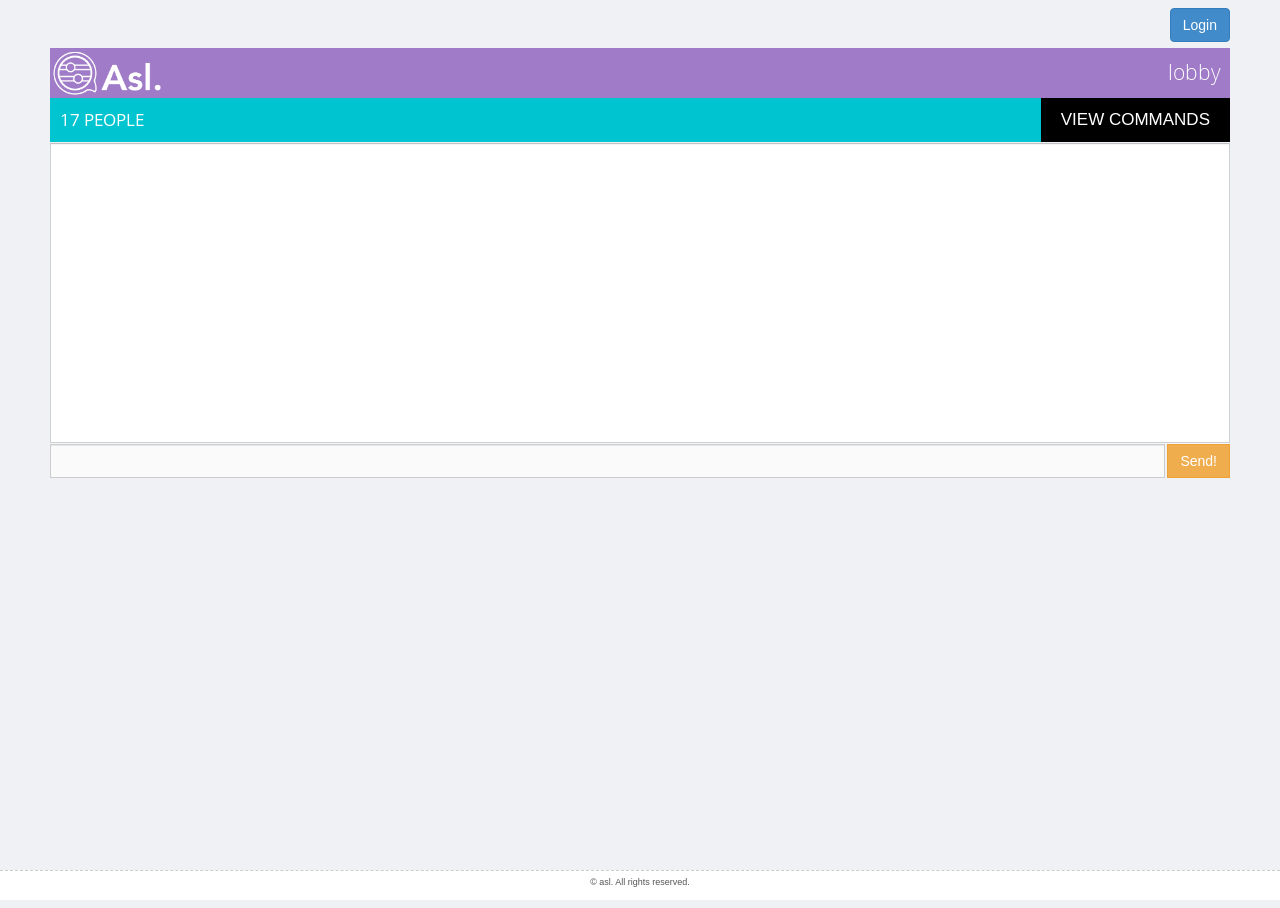
==== commit 16aa271f: "music" ====
--- a/a/index.html
+++ b/a/index.html
@@ -40,7 +40,7 @@
 
     <script src="js/jquery-1.7.min.js"></script>
     <script type="text/javascript" src="js/rdio-utils.js"></script>
-    <script src="//www.rdio.com/api/api.js?helper=localhost:8082/a/helper.html&client_id=zkprP_kr6oIP6HLnpxbYKA"></script>
+    <script src="//www.rdio.com/api/api.js?helper=//localhost:8082/a/helper.html&client_id=zkprP_kr6oIP6HLnpxbYKA"></script>
     <script src="js/angular.min.js"></script>
     <script src="js/angular-slider.min.js"></script>
     <script type="text/javascript" src="/_ah/channel/jsapi"></script>
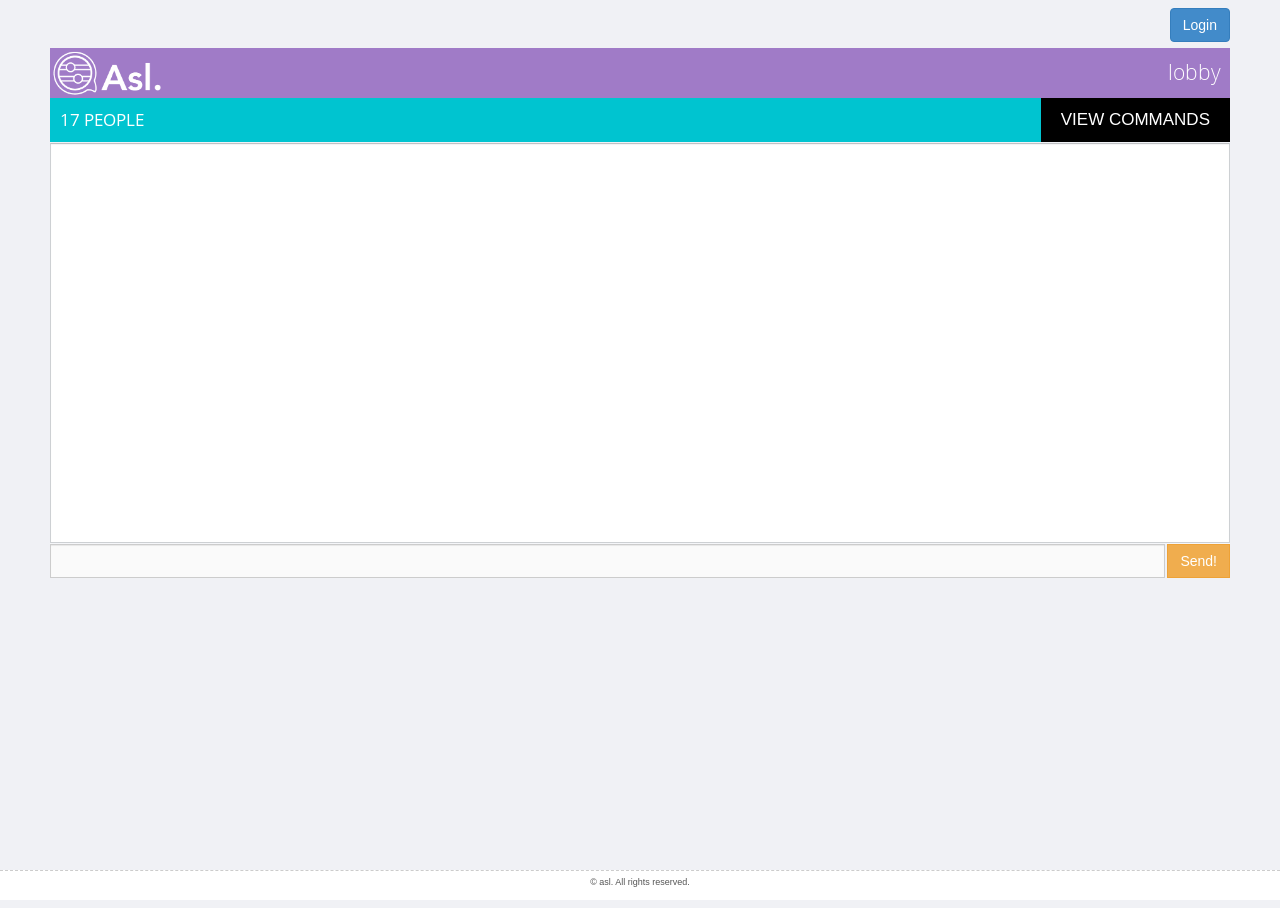
==== commit 1dfb6a3d: "us" ====
--- a/a/index.html
+++ b/a/index.html
@@ -40,7 +40,7 @@
 
     <script src="js/jquery-1.7.min.js"></script>
     <script type="text/javascript" src="js/rdio-utils.js"></script>
-    <script src="//www.rdio.com/api/api.js?helper=//localhost:8082/a/helper.html&client_id=zkprP_kr6oIP6HLnpxbYKA"></script>
+    <script src="//www.rdio.com/api/api.js?helper=//asltheapp.appspot.com/a/helper.html&client_id=zkprP_kr6oIP6HLnpxbYKA"></script>
     <script src="js/angular.min.js"></script>
     <script src="js/angular-slider.min.js"></script>
     <script type="text/javascript" src="/_ah/channel/jsapi"></script>
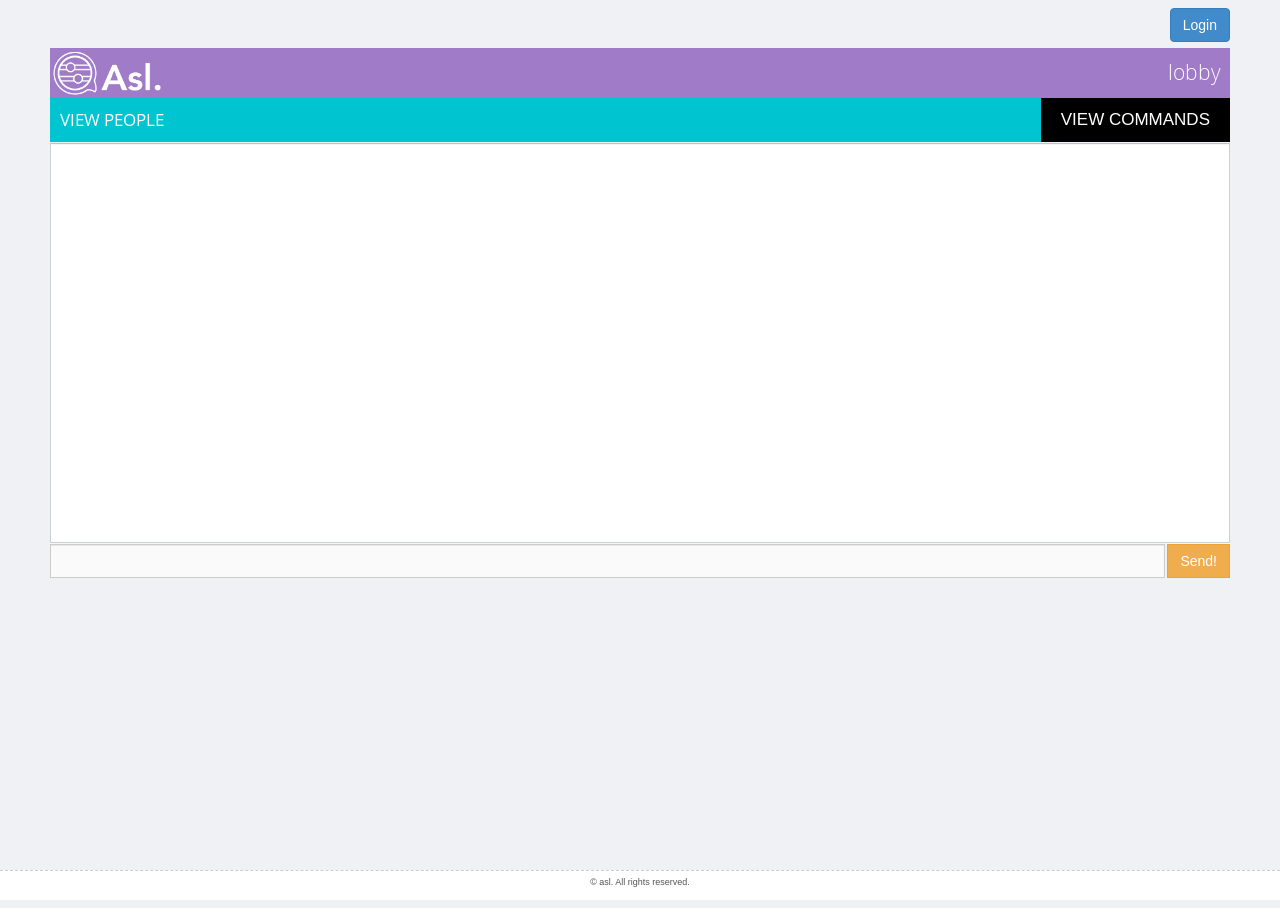
==== commit 10d29346: "new app1" ====
--- a/a/index.html
+++ b/a/index.html
@@ -40,7 +40,7 @@
 
     <script src="js/jquery-1.7.min.js"></script>
     <script type="text/javascript" src="js/rdio-utils.js"></script>
-    <script src="//www.rdio.com/api/api.js?helper=//asltheapp.appspot.com/a/helper.html&client_id=zkprP_kr6oIP6HLnpxbYKA"></script>
+    <script src="//www.rdio.com/api/api.js?helper=//asldistrup.appspot.com/a/helper.html&client_id=zkprP_kr6oIP6HLnpxbYKA"></script>
     <script src="js/angular.min.js"></script>
     <script src="js/angular-slider.min.js"></script>
     <script type="text/javascript" src="/_ah/channel/jsapi"></script>
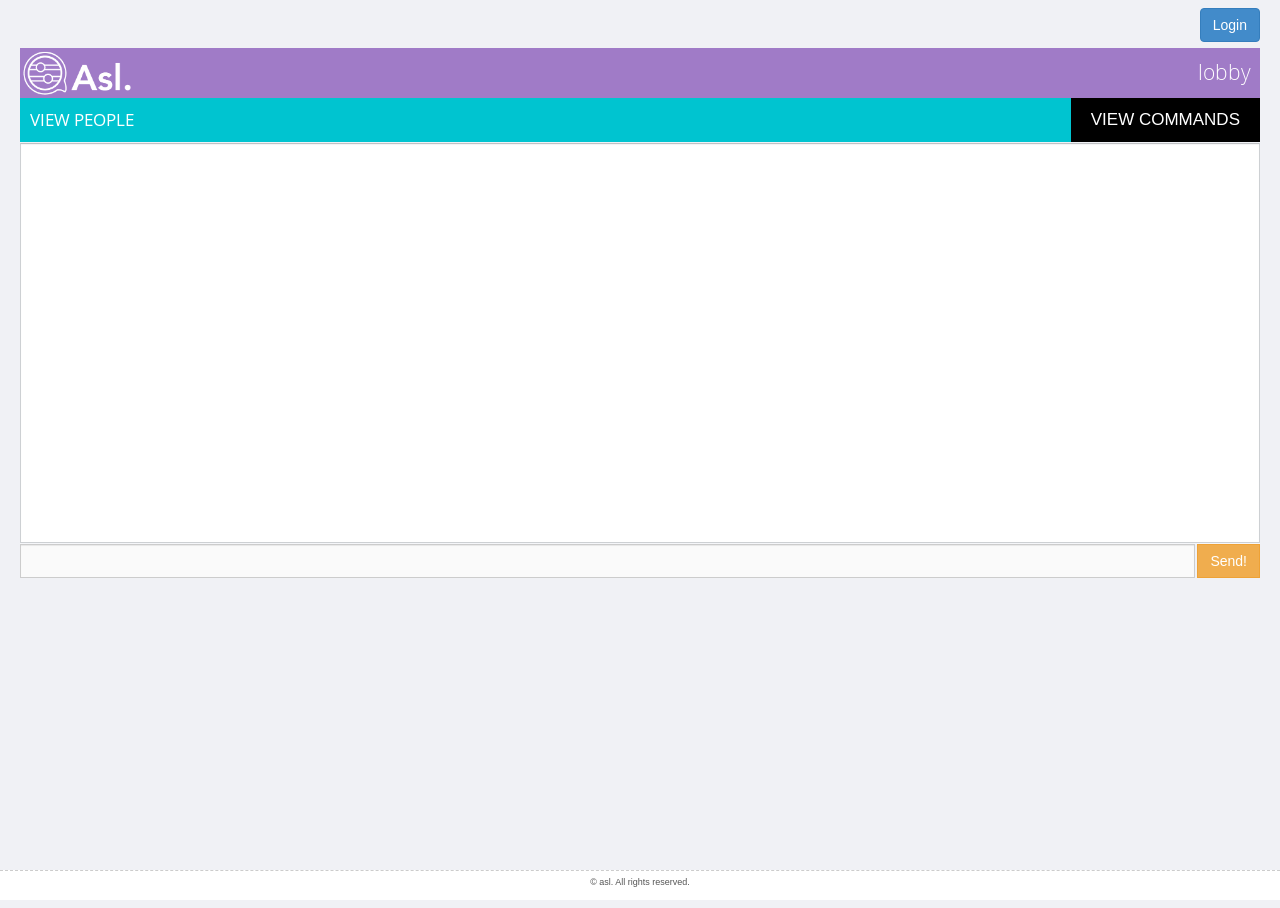
==== commit c93da6c4: "new app2" ====
--- a/a/index.html
+++ b/a/index.html
@@ -40,7 +40,7 @@
 
     <script src="js/jquery-1.7.min.js"></script>
     <script type="text/javascript" src="js/rdio-utils.js"></script>
-    <script src="//www.rdio.com/api/api.js?helper=//asldistrup.appspot.com/a/helper.html&client_id=zkprP_kr6oIP6HLnpxbYKA"></script>
+    <script src="//www.rdio.com/api/api.js?helper=//asldisrupt.appspot.com/a/helper.html&client_id=zkprP_kr6oIP6HLnpxbYKA"></script>
     <script src="js/angular.min.js"></script>
     <script src="js/angular-slider.min.js"></script>
     <script type="text/javascript" src="/_ah/channel/jsapi"></script>
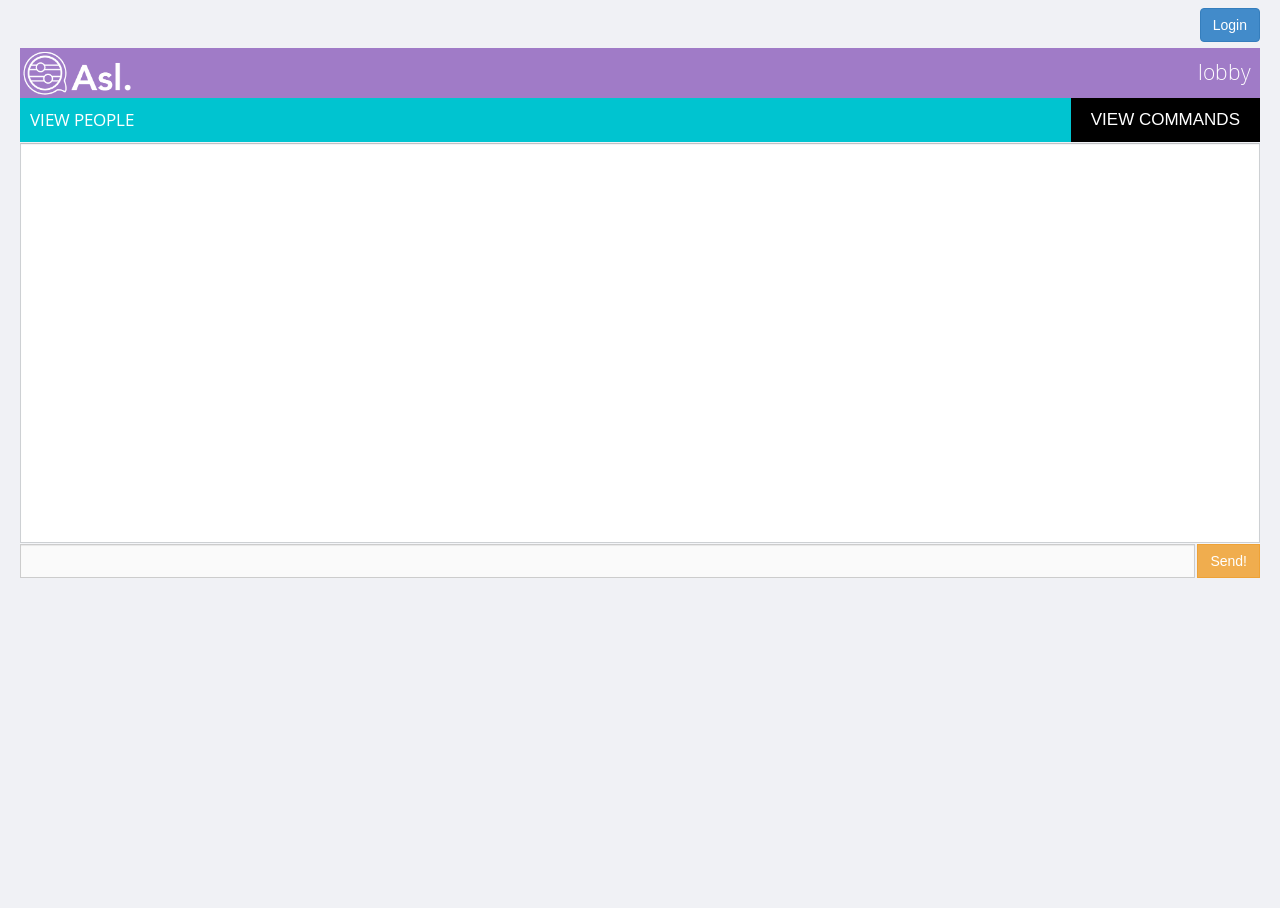
==== commit 0404c9ec: "latest" ====
--- a/a/index.html
+++ b/a/index.html
@@ -25,13 +25,6 @@
 
 <div id="" ng-view style='margin-top:8px'></div>
 
-</div>
-
-  <div class="main_wrapper" style='border-top:1px dashed #ccc; position:fixed; background:#fff; bottom:-10px; width:100%; height:30px'>
-    <div class="header_content" style='width:100%; text-align:center'>
-    <p style='margin-top:-5px; font-size:9px; color:#555'>&copy asl. All rights reserved.</p>
-    </div>
-  </div>
 
 
     <!-- Le javascript
@@ -40,7 +33,7 @@
 
     <script src="js/jquery-1.7.min.js"></script>
     <script type="text/javascript" src="js/rdio-utils.js"></script>
-    <script src="//www.rdio.com/api/api.js?helper=//asldisrupt.appspot.com/a/helper.html&client_id=zkprP_kr6oIP6HLnpxbYKA"></script>
+    <script src="//www.rdio.com/api/api.js?helper=//asldistrup.appspot.com/a/helper.html&client_id=zkprP_kr6oIP6HLnpxbYKA"></script>
     <script src="js/angular.min.js"></script>
     <script src="js/angular-slider.min.js"></script>
     <script type="text/javascript" src="/_ah/channel/jsapi"></script>
